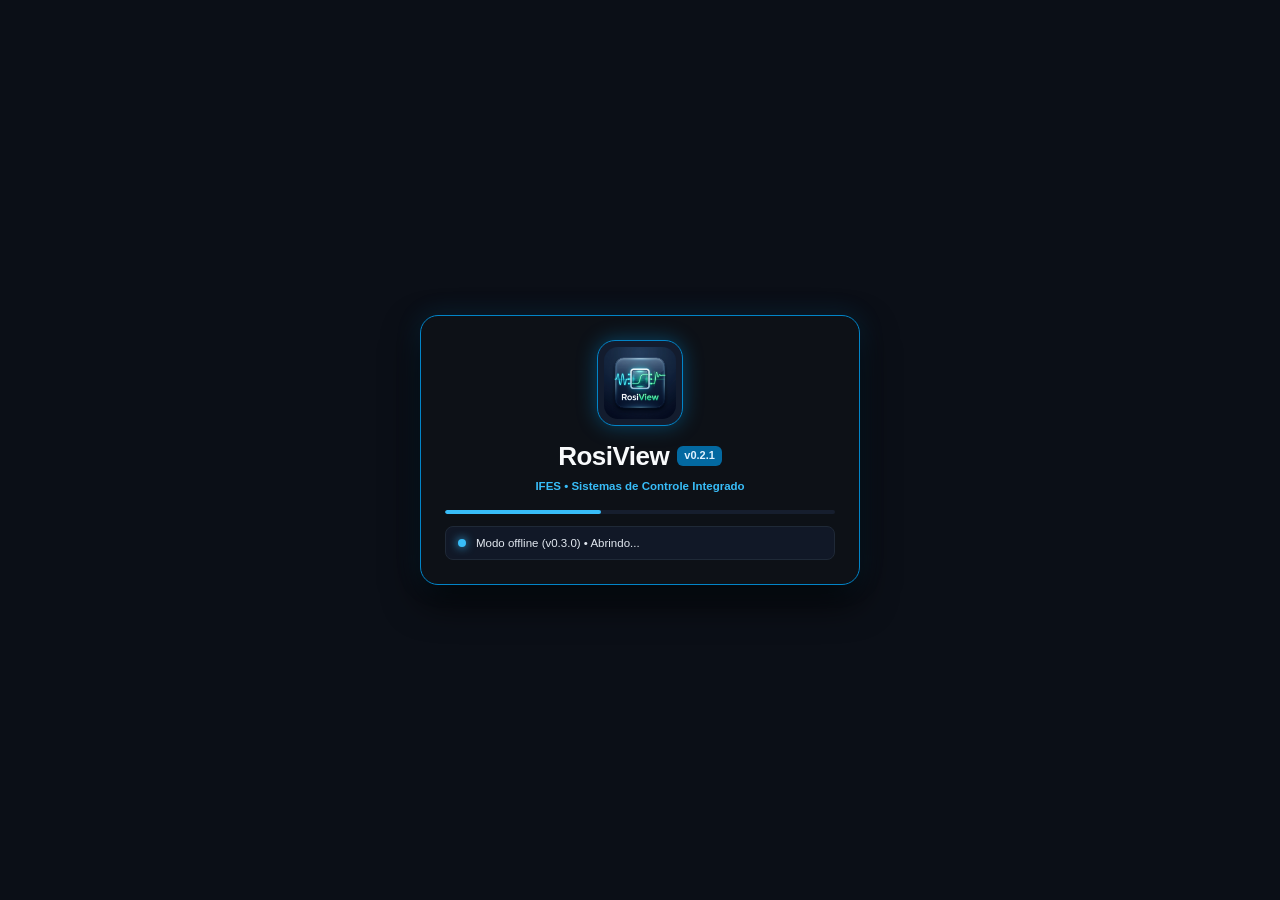
==== android/app/src/main/assets/www/index.html @ a212621f "release(v0.3.0): arquitetura multiplataforma unificada (Desktop e Android) - Adicionado suporte ofic" ====
<!DOCTYPE html>
<html lang="pt-BR">
<head>
  <meta charset="UTF-8">
  <meta name="viewport" content="width=device-width, initial-scale=1.0, maximum-scale=1.0, user-scalable=no">
  <title>RosiView — Automação, Controle & Instrumentação Virtual</title>
  <meta name="description" content="Ambiente web de instrumentação virtual e programação por fluxo de dados estilo LabVIEW para sistemas de controle e mecatrônica.">
  <meta name="theme-color" content="#1e222b">

  <!-- Ícone e PWA Manifest -->
  <link rel="icon" type="image/png" href="assets/favicon.png">
  <link rel="shortcut icon" href="assets/rosiview_icon.ico">
  <link rel="manifest" href="manifest.json">

  <!-- Estilos CSS -->
  <link rel="stylesheet" href="css/main.css">
  <link rel="stylesheet" href="css/front_panel.css">
  <link rel="stylesheet" href="css/block_diagram.css">
  <link rel="stylesheet" href="css/components.css">
</head>
<body>

  <div id="app-container">
    
    <!-- Top Header & Toolbar -->
    <header id="app-header">
      <!-- Seção Brand / Logo -->
      <div class="brand-section">
        <img src="assets/rosiview_icon.png" class="brand-logo" alt="RosiView Logo">
        <div class="brand-text">
          <span class="brand-title">RosiView</span>
          <span class="brand-subtitle">IFES Mecatrônica</span>
        </div>
      </div>

      <!-- Seção Toolbar de Controle da Execução & Projeto -->
      <div class="toolbar-section" id="toolbar-actions">
        <button class="tool-btn btn-run" id="btn-run" title="Executar uma iteração (Single Step)">
          <span>▶</span>
          <span class="btn-text">Run</span>
        </button>

        <button class="tool-btn" id="btn-cont-run" title="Execução contínua (While Loop)">
          <span>🔁</span>
          <span class="btn-text">Cont. Run</span>
        </button>

        <button class="tool-btn btn-stop" id="btn-stop" title="Parar Execução">
          <span>⏹</span>
          <span class="btn-text">Stop</span>
        </button>

        <button class="tool-btn btn-highlight" id="btn-highlight" title="Destacar fluxo de dados e execução passo-a-passo">
          <span>💡</span>
          <span class="btn-text">Highlight</span>
        </button>

        <div class="divider-vertical"></div>

        <button class="tool-btn" id="btn-palette" title="Abrir paleta de nós e instrumentos">
          <span>🧰</span>
          <span class="btn-text">Paleta</span>
        </button>

        <div class="divider-vertical divider-project"></div>

        <!-- Ferramentas de Projeto (Apenas ícones com tooltip) -->
        <button class="tool-btn" id="btn-new" title="Iniciar Novo Projeto">
          <span>📄</span>
        </button>

        <button class="tool-btn" id="btn-save" title="Salvar Projeto (.rosi)">
          <span>💾</span>
        </button>

        <button class="tool-btn" id="btn-load" title="Abrir Projeto (.rosi)">
          <span>📁</span>
        </button>
        <input type="file" id="file-input" accept=".rosi,.json" style="display: none;">

        <button class="tool-btn" id="btn-clear" title="Limpar tudo">
          <span>🗑</span>
        </button>

        <button class="tool-btn" id="btn-help" title="Ajuda">
          <span>?</span>
        </button>
      </div>

      <!-- Seção Botão de Hardware & Abas de Visualização -->
      <div class="toolbar-section" id="toolbar-right-section">
        <!-- Botão de Hardware com Menu Dropdown Flutuante -->
        <div class="hardware-btn-wrapper" style="position: relative;">
          <button class="tool-btn" id="btn-hardware" title="Configurar Modo de Hardware e Aquisição">
            <span>🔌</span>
            <span>Hardware</span>
          </button>

          <div class="hardware-dropdown-menu" id="hardware-dropdown-menu" style="display: none;">
            <div class="hw-dropdown-header">Selecionar Modo de Hardware</div>
            <button class="hw-dropdown-item active" data-value="virtual">
              <span class="hw-item-icon">🌱</span>
              <div class="hw-item-info">
                <strong>Planta Virtual (Simulador)</strong>
                <small>Simulação de nível e temperatura integrada</small>
              </div>
            </button>
            <button class="hw-dropdown-item" data-value="websocket">
              <span class="hw-item-icon">⚡</span>
              <div class="hw-item-info">
                <strong>NI USB-6009 (Bridge WebSocket)</strong>
                <small>Conexão local via bridge Python</small>
              </div>
            </button>
            <button class="hw-dropdown-item" data-value="webusb">
              <span class="hw-item-icon">🔌</span>
              <div class="hw-item-info">
                <strong>NI USB-6009 (WebUSB Direto)</strong>
                <small>Comunicação direta USB pelo navegador</small>
              </div>
            </button>
          </div>
        </div>

        <div class="divider-vertical"></div>

        <!-- Abas de Visualização -->
        <div class="view-tabs">
          <div class="view-tab" data-view="front">Painel Frontal</div>
          <div class="view-tab" data-view="diagram">Diagrama de Blocos</div>
          <div class="view-tab active" data-view="split">Visualização Dividida</div>
        </div>

        <div class="divider-vertical"></div>

        <!-- Botão para Recolher Barra de Ferramentas (Modo Tela Cheia) -->
        <button class="tool-btn btn-collapse-toolbar" id="btn-collapse-toolbar" title="Recolher Barra de Ferramentas (Modo Imersivo)" aria-label="Recolher Barra">
          <span>▲</span>
        </button>
      </div>
    </header>

    <!-- Botão flutuante para restaurar a barra quando recolhida -->
    <button id="btn-expand-toolbar-floating" class="btn-floating-toolbar" title="Expandir Barra de Ferramentas" aria-label="Expandir Barra">
      <span>▼ Menu</span>
    </button>

    <!-- Workspace Principal -->
    <main id="workspace-area">
      
      <!-- Modo Painel Frontal Completo -->
      <div class="workspace-view" id="workspace-front"></div>

      <!-- Modo Diagrama de Blocos Completo -->
      <div class="workspace-view" id="workspace-diagram"></div>

      <!-- Modo Dividido (Split Screen - Painel Frontal + Diagrama) -->
      <div class="workspace-view active" id="workspace-split">
        <div class="split-pane">
          <div class="split-header">
            <span>PAINEL FRONTAL (IHM / Instrumentos)</span>
          </div>
          <div class="split-content" id="split-front-panel"></div>
        </div>

        <div class="split-pane">
          <div class="split-header">
            <span>DIAGRAMA DE BLOCOS (Fluxo de Dados / Lógica)</span>
          </div>
          <div class="split-content" id="split-diagram"></div>
        </div>
      </div>

    </main>

    <!-- Containers de Renderização Compartilhados -->
    <div id="front-panel-container" style="width: 100%; height: 100%;"></div>
    <div id="diagram-container" style="width: 100%; height: 100%;"></div>

    <!-- Status Bar Inferior -->
    <footer id="app-statusbar">
      <div class="status-group">
        <div class="status-item">
          <div class="status-dot" id="status-run-dot"></div>
          <span id="status-run-text">Parado (Idle)</span>
        </div>
        <div class="status-item">
          <span id="status-iteration">Loop [i]: 0</span>
        </div>
      </div>

      <div class="status-group">
        <div class="status-item update-badge-btn" id="status-update-badge" style="display: none;" title="Clique para ver os detalhes da atualização">
          <span class="update-pulse-icon">🚀</span>
          <span id="status-update-text">Atualização Disponível!</span>
        </div>
        <!-- Hardware em uso mostrado antes da versão do app -->
        <div class="status-item" id="status-hw-item">
          <div class="status-dot connected" id="status-hw-dot"></div>
          <span id="status-hw-text">Hardware: Planta Virtual (Simulador)</span>
        </div>
        <div class="status-item">
          <span id="status-app-version">RosiView v0.2.1 — IFES</span>
        </div>
      </div>
    </footer>

    <!-- Modal de Confirmação: Novo Projeto -->
    <div class="modal-overlay" id="new-project-modal" style="display: none;">
      <div class="modal-box confirm-dialog">
        <div class="modal-header">
          <span>Novo Projeto</span>
          <button class="palette-close-btn" id="btn-modal-close" title="Fechar">✕</button>
        </div>
        <div class="modal-body" style="padding: 24px; text-align: center;">
          <div style="font-size: 40px; margin-bottom: 12px;">💾</div>
          <h3 style="margin-bottom: 8px; font-size: 16px; color: #f1f5f9; font-weight: 700;">Deseja salvar o projeto atual?</h3>
          <p style="color: #94a3b8; font-size: 13px; line-height: 1.5;">
            Há elementos no seu projeto atual. Se você iniciar um novo sem salvar, todas as alterações não salvas serão descartadas.
          </p>
        </div>
        <div class="modal-footer confirm-footer">
          <button class="modal-btn btn-save-action" id="btn-confirm-save">
            <span>💾</span>
            <span>Salvar e Criar Novo</span>
          </button>
          <button class="modal-btn btn-discard-action" id="btn-confirm-discard">
            <span>🗑️</span>
            <span>Descartar</span>
          </button>
          <button class="modal-btn btn-cancel-action" id="btn-confirm-cancel">
            <span>✕</span>
            <span>Cancelar</span>
          </button>
        </div>
      </div>
    </div>

    <!-- Modal de Notificação: Atualização Disponível -->
    <div class="modal-overlay" id="update-modal" style="display: none;">
      <div class="modal-box update-dialog">
        <div class="modal-header">
          <span>🚀 Atualização do RosiView Disponível</span>
          <button class="palette-close-btn" id="btn-update-close" title="Fechar">✕</button>
        </div>
        <div class="modal-body" style="padding: 24px;">
          <div class="update-version-header">
            <div class="version-tag current-ver">
              <span class="tag-label">Versão Atual:</span>
              <strong id="update-current-ver">v0.0</strong>
            </div>
            <div class="version-arrow">➜</div>
            <div class="version-tag new-ver">
              <span class="tag-label">Nova Versão:</span>
              <strong id="update-new-ver">v0.1</strong>
            </div>
          </div>
          
          <div class="update-notes-container">
            <h4 style="font-size: 13px; color: #94a3b8; margin-bottom: 8px; text-transform: uppercase; letter-spacing: 0.5px;">O que há de novo:</h4>
            <div class="update-notes-content" id="update-notes-text">
              Carregando notas da versão...
            </div>
          </div>

          <div class="update-options-box">
            <div class="update-option-card">
              <div class="option-icon">📦</div>
              <div class="option-info">
                <strong>Baixar Pacote ZIP Completo</strong>
                <p>Baixe a versão atualizada diretamente do repositório no GitHub.</p>
              </div>
              <button class="modal-btn btn-update-download" id="btn-update-download">Baixar .ZIP</button>
            </div>

            <div class="update-option-card">
              <div class="option-icon">⚡</div>
              <div class="option-info">
                <strong>Atualização em 1 Clique (Windows)</strong>
                <p>Execute o arquivo <code>ATUALIZAR_ROSIVIEW.bat</code> na pasta raiz para atualizar automaticamente.</p>
              </div>
              <button class="modal-btn btn-update-gh" id="btn-update-github">Ver no GitHub</button>
            </div>
          </div>
        </div>
        <div class="modal-footer" style="display: flex; justify-content: flex-end;">
          <button class="modal-btn btn-cancel-action" id="btn-update-dismiss">Lembrar Mais Tarde</button>
        </div>
      </div>
    </div>

    <!-- Splash Screen Mobile & Verificador de Atualização -->
    <div class="mobile-splash-overlay" id="mobile-splash-overlay" style="display: none;">
      <div class="mobile-splash-card">
        <div class="mobile-splash-logo-border">
          <img src="assets/rosiview_icon.png" alt="RosiView Logo" class="mobile-splash-logo">
        </div>
        <div class="mobile-splash-title-row">
          <span class="mobile-splash-title">RosiView</span>
          <span class="mobile-splash-badge">v0.2.1</span>
        </div>
        <div class="mobile-splash-subtitle">IFES • Sistemas de Controle Integrado</div>
        
        <div class="mobile-splash-progressbar">
          <div class="mobile-splash-progress-fill"></div>
        </div>

        <div class="mobile-splash-status-box">
          <div class="mobile-splash-dot" id="mobile-splash-dot"></div>
          <span id="mobile-splash-status-text">Iniciando RosiView...</span>
        </div>
      </div>
    </div>

  </div>

  <!-- Ponto de Entrada da Aplicação (Bundle Autônomo com suporte a file:///) -->
  <script src="js/rosiview_bundle.js"></script>

</body>
</html>
---- android/app/src/main/assets/www/css/main.css ----
/* ==========================================================================
   RosiView — Main Design System & Layout Stylesheet
   Estilo LabVIEW Moderno / Industrial com Alta Precisão Visual
   ========================================================================== */

:root {
  /* Color Palette */
  --bg-app: #1e222b;
  --bg-panel: #282c37;
  --bg-panel-light: #323846;
  --bg-front-panel: #d6d9df;
  --bg-front-panel-grid: #c5c8cf;
  --bg-diagram: #ffffff;
  --bg-diagram-grid: #e2e8f0;
  
  --border-color: #454c5e;
  --border-light: #606980;
  --border-panel: #b0b4be;
  
  --text-primary: #f0f4f8;
  --text-secondary: #9ba3b4;
  --text-dark: #1e293b;
  --text-muted: #64748b;

  /* Accent Colors */
  --accent-primary: #007acc;
  --accent-hover: #0098ff;
  --accent-active: #005a9e;
  
  /* Status Colors */
  --color-success: #10b981;
  --color-warning: #f59e0b;
  --color-danger: #ef4444;
  --color-info: #06b6d4;

  /* LabVIEW Wire & Data Type Colors */
  --wire-double: #ea580c;       /* Laranja para Números Float / DBL */
  --wire-integer: #0284c7;      /* Azul para Inteiros I32 */
  --wire-boolean: #16a34a;      /* Verde para Booleanos T/F */
  --wire-string: #db2777;       /* Rosa/Magenta para Strings */
  --wire-array: #ca8a04;        /* Amarelo escuro / Marrom para Arrays */
  --wire-cluster: #8b5cf6;      /* Roxo para Clusters / Bundles */
  --wire-error: #dc2626;        /* Vermelho para Clusters de Erro */

  /* Shadows & Elevation */
  --shadow-sm: 0 1px 2px 0 rgba(0, 0, 0, 0.2);
  --shadow-md: 0 4px 6px -1px rgba(0, 0, 0, 0.3);
  --shadow-lg: 0 10px 15px -3px rgba(0, 0, 0, 0.4);
  --shadow-inset: inset 0 2px 4px 0 rgba(0, 0, 0, 0.2);

  /* Typography */
  --font-family: -apple-system, BlinkMacSystemFont, "Segoe UI", Roboto, Helvetica, Arial, sans-serif;
  --font-mono: "Cascadia Code", "Fira Code", "Consolas", monospace;
}

* {
  box-sizing: border-box;
  margin: 0;
  padding: 0;
  user-select: none;
  -webkit-user-select: none;
}

body, html {
  width: 100%;
  height: 100%;
  overflow: hidden;
  font-family: var(--font-family);
  background-color: var(--bg-app);
  color: var(--text-primary);
  font-size: 13px;
  line-height: 1.4;
}

/* ==========================================================================
   App Layout
   ========================================================================== */
#app-container {
  display: flex;
  flex-direction: column;
  width: 100vw;
  height: 100vh;
}

/* Header & Menu Bar */
#app-header {
  display: flex;
  align-items: center;
  justify-content: space-between;
  height: 52px;
  background: linear-gradient(180deg, #2c3240 0%, #1e222b 100%);
  border-bottom: 1px solid #14171f;
  padding: 6px 14px 4px 14px;
  z-index: 100;
  box-shadow: 0 2px 5px rgba(0, 0, 0, 0.3);
  position: relative;
  box-sizing: border-box;
}

.brand-section {
  display: flex;
  align-items: center;
  gap: 10px;
  flex-shrink: 0;
  margin-top: 2px;
}

.brand-logo {
  display: flex;
  align-items: center;
  justify-content: center;
  width: 32px;
  height: 32px;
  border-radius: 7px;
  object-fit: cover;
  border: 1.5px solid rgba(56, 189, 248, 0.45);
  box-shadow: 0 2px 5px rgba(0, 0, 0, 0.3);
  flex-shrink: 0;
}

.brand-text {
  display: flex;
  flex-direction: column;
  justify-content: center;
  white-space: nowrap;
}

.brand-title {
  font-weight: 800;
  font-size: 15.5px;
  letter-spacing: 0.5px;
  color: #f8fafc;
  line-height: 1.1;
  white-space: nowrap;
}

.brand-subtitle {
  display: inline-block;
  font-size: 10px;
  font-weight: 600;
  color: #38bdf8;
  background: rgba(56, 189, 248, 0.12);
  padding: 1.5px 6px;
  margin-top: 2px;
  border-radius: 4px;
  border: 1px solid rgba(56, 189, 248, 0.25);
  white-space: nowrap;
  letter-spacing: 0.3px;
  align-self: flex-start;
}

/* Toolbar Control Center */
.toolbar-section {
  display: flex;
  align-items: center;
  gap: 6px;
}

.toolbar-project-group {
  display: flex;
  align-items: center;
  gap: 6px;
}

.tool-btn {
  display: inline-flex;
  align-items: center;
  gap: 5px;
  height: 28px;
  padding: 0 10px;
  border-radius: 4px;
  font-size: 12px;
  font-weight: 600;
  cursor: pointer;
  border: 1px solid #4a5266;
  background: linear-gradient(180deg, #3a4153 0%, #2b3140 100%);
  color: #e2e8f0;
  transition: all 0.15s ease;
  box-shadow: 0 1px 2px rgba(0, 0, 0, 0.2);
}

.tool-btn:hover {
  background: linear-gradient(180deg, #485269 0%, #343c4e 100%);
  border-color: #636e8a;
  color: #ffffff;
}

.tool-btn:active {
  background: #202430;
  box-shadow: inset 0 1px 2px rgba(0,0,0,0.4);
  transform: translateY(1px);
}

.tool-btn.btn-run {
  background: linear-gradient(180deg, #10b981 0%, #059669 100%);
  border-color: #047857;
  color: #ffffff;
}
.tool-btn.btn-run:hover {
  background: linear-gradient(180deg, #34d399 0%, #10b981 100%);
}

.tool-btn.btn-stop {
  background: linear-gradient(180deg, #ef4444 0%, #dc2626 100%);
  border-color: #b91c1c;
  color: #ffffff;
}
.tool-btn.btn-stop:hover {
  background: linear-gradient(180deg, #f87171 0%, #ef4444 100%);
}

.tool-btn.btn-highlight.active {
  background: linear-gradient(180deg, #f59e0b 0%, #d97706 100%);
  border-color: #b45309;
  color: #ffffff;
  box-shadow: 0 0 8px rgba(245, 158, 11, 0.6);
}

.tool-btn.btn-active {
  border-color: #007acc;
  box-shadow: 0 0 6px rgba(0, 122, 204, 0.5);
}

#btn-help span {
  font-weight: 700;
  font-size: 15px;
  color: #38bdf8;
  display: inline-block;
  min-width: 12px;
  text-align: center;
}

#btn-help:hover {
  border-color: #0284c7;
  background: linear-gradient(180deg, #1e3a5f 0%, #152844 100%);
}

#btn-help:hover span {
  color: #ffffff;
}


.divider-vertical {
  width: 1px;
  height: 20px;
  background-color: #3b4254;
  margin: 0 4px;
}

/* View Mode Switcher (Abas: Painel Frontal, Diagrama, Split) */
.view-tabs {
  display: flex;
  background: #191c24;
  border-radius: 6px;
  padding: 2px;
  border: 1px solid #2e3444;
}

.view-tab {
  padding: 4px 12px;
  font-size: 11px;
  font-weight: 600;
  cursor: pointer;
  border-radius: 4px;
  color: #94a3b8;
  transition: all 0.15s ease;
}

.view-tab:hover {
  color: #f1f5f9;
}

.view-tab.active {
  background: #007acc;
  color: #ffffff;
  box-shadow: 0 1px 3px rgba(0, 0, 0, 0.3);
}

/* Hardware Mode Selector */
.mode-selector {
  display: flex;
  align-items: center;
  gap: 6px;
  background: #191c24;
  padding: 3px 8px;
  border-radius: 5px;
  border: 1px solid #2f3647;
}

.mode-label {
  font-size: 10px;
  color: #94a3b8;
  text-transform: uppercase;
  font-weight: 700;
}

.mode-select {
  background: #2b3140;
  color: #38bdf8;
  border: 1px solid #475569;
  border-radius: 4px;
  font-size: 11px;
  font-weight: 600;
  padding: 2px 6px;
  outline: none;
  cursor: pointer;
}

/* Workspaces Area */
#workspace-area {
  display: flex;
  flex: 1;
  width: 100%;
  height: calc(100vh - 46px - 26px);
  overflow: hidden;
  position: relative;
}

/* Workspace Views */
.workspace-view {
  display: none;
  width: 100%;
  height: 100%;
  position: relative;
  overflow: hidden;
}

.workspace-view.active {
  display: flex;
}

/* Split View Configuration */
#workspace-split {
  flex-direction: row;
}

.split-pane {
  flex: 1;
  height: 100%;
  position: relative;
  overflow: hidden;
  border-right: 1px solid #1e222b;
}

.split-pane:last-child {
  border-right: none;
}

.split-header {
  height: 26px;
  background: #252936;
  border-bottom: 1px solid #363d4e;
  display: flex;
  align-items: center;
  justify-content: space-between;
  padding: 0 10px;
  font-weight: 600;
  font-size: 11px;
  color: #cbd5e1;
}

.split-content {
  height: calc(100% - 26px);
  position: relative;
  overflow: auto;
}

/* Status Bar */
#app-statusbar {
  height: 26px;
  background: #181b22;
  border-top: 1px solid #232834;
  display: flex;
  align-items: center;
  justify-content: space-between;
  padding: 0 12px;
  font-size: 11px;
  color: #94a3b8;
  z-index: 90;
}

.status-group {
  display: flex;
  align-items: center;
  gap: 12px;
}

.status-item {
  display: flex;
  align-items: center;
  gap: 5px;
}

.status-dot {
  width: 8px;
  height: 8px;
  border-radius: 50%;
  background-color: var(--color-danger);
}

.status-dot.connected {
  background-color: var(--color-success);
  box-shadow: 0 0 6px rgba(16, 185, 129, 0.7);
}

.status-dot.running {
  background-color: var(--color-warning);
  box-shadow: 0 0 6px rgba(245, 158, 11, 0.7);
}

/* ==========================================================================
   Hardware Mode Dropdown Popover
   ========================================================================== */
.hardware-btn-wrapper {
  position: relative;
}

#btn-hardware {
  display: inline-flex;
  align-items: center;
  gap: 6px;
  background: linear-gradient(180deg, #333d4e 0%, #222936 100%);
  border: 1px solid #475569;
  color: #38bdf8;
  font-weight: 600;
  transition: all 0.15s ease;
}

#btn-hardware:hover {
  background: linear-gradient(180deg, #3e4b60 0%, #2b3445 100%);
  border-color: #38bdf8;
  color: #7dd3fc;
  box-shadow: 0 0 8px rgba(56, 189, 248, 0.3);
}

.hardware-dropdown-menu {
  position: absolute;
  top: calc(100% + 6px);
  right: 0;
  min-width: 290px;
  background: #181d26;
  border: 1px solid #333f52;
  border-radius: 8px;
  box-shadow: 0 10px 30px rgba(0, 0, 0, 0.65), 0 0 1px rgba(255, 255, 255, 0.1);
  padding: 6px;
  z-index: 1000;
  display: flex;
  flex-direction: column;
  gap: 4px;
  backdrop-filter: blur(12px);
  animation: hwMenuFadeIn 0.15s ease-out;
}

@keyframes hwMenuFadeIn {
  from {
    opacity: 0;
    transform: translateY(-5px);
  }
  to {
    opacity: 1;
    transform: translateY(0);
  }
}

.hw-dropdown-header {
  font-size: 10px;
  font-weight: 700;
  text-transform: uppercase;
  letter-spacing: 0.6px;
  color: #94a3b8;
  padding: 6px 10px 4px 10px;
  border-bottom: 1px solid #283141;
  margin-bottom: 2px;
}

.hw-dropdown-item {
  display: flex;
  align-items: center;
  gap: 10px;
  padding: 8px 10px;
  border-radius: 6px;
  border: 1px solid transparent;
  background: transparent;
  color: #cbd5e1;
  cursor: pointer;
  text-align: left;
  transition: all 0.15s ease;
  width: 100%;
  box-sizing: border-box;
}

.hw-dropdown-item:hover {
  background: #232c3b;
  color: #ffffff;
  border-color: #3b475c;
}

.hw-dropdown-item.active {
  background: rgba(56, 189, 248, 0.12);
  border-color: rgba(56, 189, 248, 0.4);
  color: #38bdf8;
}

.hw-item-icon {
  font-size: 18px;
  flex-shrink: 0;
}

.hw-item-info {
  display: flex;
  flex-direction: column;
  gap: 2px;
}

.hw-item-info strong {
  font-size: 12px;
  font-weight: 600;
  line-height: 1.2;
}

.hw-item-info small {
  font-size: 10px;
  color: #94a3b8;
  line-height: 1.2;
}

.hw-dropdown-item.active .hw-item-info small {
  color: #7dd3fc;
}

/* Responsividade básica para telas muito compactas */
@media (max-width: 960px) {
  #btn-palette .btn-text,
  #btn-highlight .btn-text {
    display: none;
  }
  .brand-subtitle {
    display: none !important;
  }
}

@media (max-width: 780px) {
  .view-tab[data-view="front"] { font-size: 0; }
  .view-tab[data-view="front"]::after { content: "Painel"; font-size: 11px; }
  .view-tab[data-view="diagram"] { font-size: 0; }
  .view-tab[data-view="diagram"]::after { content: "Diagrama"; font-size: 11px; }
  .view-tab[data-view="split"] { font-size: 0; }
  .view-tab[data-view="split"]::after { content: "Dividido"; font-size: 11px; }
}

/* ==========================================================================
   Barra de Ferramentas Colapsável & Botão Flutuante (Android / Mobile)
   ========================================================================== */
#app-header {
  transition: margin-top 0.25s cubic-bezier(0.4, 0, 0.2, 1), opacity 0.25s ease;
}

#app-header.collapsed {
  margin-top: -54px;
  opacity: 0;
  pointer-events: none;
}

.btn-collapse-toolbar {
  padding: 0 8px;
  color: #94a3b8;
  border-color: #4a5266;
}

.btn-collapse-toolbar:hover {
  color: #38bdf8;
  border-color: #0284c7;
}

.btn-floating-toolbar {
  position: fixed;
  top: 8px;
  right: 14px;
  z-index: 9999;
  display: none;
  align-items: center;
  gap: 6px;
  background: rgba(13, 17, 23, 0.88);
  border: 1.5px solid #0284c7;
  color: #38bdf8;
  padding: 5px 14px;
  border-radius: 20px;
  font-size: 11.5px;
  font-weight: 700;
  cursor: pointer;
  box-shadow: 0 4px 14px rgba(0, 0, 0, 0.6), 0 0 10px rgba(2, 132, 199, 0.3);
  backdrop-filter: blur(8px);
  transition: all 0.2s ease;
}

.btn-floating-toolbar:hover, .btn-floating-toolbar:active {
  background: #0284c7;
  color: #ffffff;
  transform: scale(1.04);
}

.btn-floating-toolbar.visible {
  display: flex;
}

/* ==========================================================================
   Mobile Touch & Pinch-to-Zoom
   ========================================================================== */
.diagram-canvas-container,
.front-panel-canvas {
  touch-action: none;
}

.zoom-indicator-pill {
  position: absolute;
  bottom: 12px;
  right: 14px;
  background: rgba(15, 23, 42, 0.85);
  border: 1px solid #38bdf8;
  color: #e0f2fe;
  font-size: 11px;
  font-weight: 700;
  padding: 3px 9px;
  border-radius: 12px;
  pointer-events: none;
  opacity: 0;
  transition: opacity 0.3s ease;
  z-index: 50;
}

.zoom-indicator-pill.active {
  opacity: 1;
}

/* ==========================================================================
   Mobile Splash Screen Overlay
   ========================================================================== */
.mobile-splash-overlay {
  position: fixed;
  top: 0;
  left: 0;
  width: 100vw;
  height: 100vh;
  background: #0b0f17;
  z-index: 99999;
  display: flex;
  align-items: center;
  justify-content: center;
  transition: opacity 0.5s cubic-bezier(0.4, 0, 0.2, 1);
}

.mobile-splash-card {
  width: 440px;
  max-width: 90vw;
  background: #0d1117;
  border: 1.5px solid #0284c7;
  border-radius: 18px;
  padding: 24px;
  display: flex;
  flex-direction: column;
  align-items: center;
  box-shadow: 0 16px 36px rgba(0, 0, 0, 0.8), 0 0 24px rgba(2, 132, 199, 0.2);
}

.mobile-splash-logo-border {
  width: 86px;
  height: 86px;
  border-radius: 18px;
  background: #131c2e;
  border: 1.5px solid #0284c7;
  display: flex;
  align-items: center;
  justify-content: center;
  margin-bottom: 12px;
  box-shadow: 0 0 20px rgba(2, 132, 199, 0.45);
}

.mobile-splash-logo {
  width: 72px;
  height: 72px;
  border-radius: 14px;
}

.mobile-splash-title-row {
  display: flex;
  align-items: center;
  gap: 8px;
}

.mobile-splash-title {
  font-size: 26px;
  font-weight: 700;
  color: #f8fafc;
  letter-spacing: -0.5px;
}

.mobile-splash-badge {
  background: #0369a1;
  color: #e0f2fe;
  font-size: 11px;
  font-weight: 700;
  padding: 2px 7px;
  border-radius: 6px;
}

.mobile-splash-subtitle {
  font-size: 11.5px;
  font-weight: 600;
  color: #38bdf8;
  margin: 4px 0 16px 0;
}

.mobile-splash-progressbar {
  width: 100%;
  height: 4px;
  background: #161e2e;
  border-radius: 2px;
  overflow: hidden;
  margin-bottom: 12px;
}

.mobile-splash-progress-fill {
  width: 40%;
  height: 100%;
  background: #38bdf8;
  border-radius: 2px;
  animation: splashIndeterminate 1.5s infinite linear;
}

@keyframes splashIndeterminate {
  0% { transform: translateX(-100%); }
  100% { transform: translateX(300%); }
}

.mobile-splash-status-box {
  width: 100%;
  background: #111827;
  border: 1px solid #1f2937;
  border-radius: 8px;
  padding: 8px 12px;
  display: flex;
  align-items: center;
  gap: 10px;
}

.mobile-splash-dot {
  width: 8px;
  height: 8px;
  border-radius: 50%;
  background: #38bdf8;
  box-shadow: 0 0 8px #38bdf8;
  flex-shrink: 0;
  transition: all 0.25s ease;
}

#mobile-splash-status-text {
  font-size: 11.5px;
  font-weight: 500;
  color: #e2e8f0;
  white-space: nowrap;
  overflow: hidden;
  text-overflow: ellipsis;
}

/* ==========================================================================
   Ajustes Exclusivos para Versão Android (Mobile)
   ========================================================================== */
body.is-android #dropdown-hardware,
body.is-android #btn-hardware,
body.is-android #status-hw-item {
  display: none !important;
}

body.is-android .view-tabs {
  margin-left: 8px;
  margin-right: 8px;
  flex-shrink: 0;
}

body.is-android .view-tab {
  padding: 5px 12px;
  font-size: 11.5px;
  font-weight: 600;
  white-space: nowrap;
}
---- android/app/src/main/assets/www/css/front_panel.css ----
/* ==========================================================================
   RosiView — Front Panel (Painel Frontal) Stylesheet
   Instrumentos Virtuais, Controles e Indicadores Estilo IHM Industrial
   ========================================================================== */

.front-panel-canvas {
  width: 100%;
  height: 100%;
  background-color: var(--bg-front-panel);
  background-image: 
    linear-gradient(to right, rgba(0, 0, 0, 0.05) 1px, transparent 1px),
    linear-gradient(to bottom, rgba(0, 0, 0, 0.05) 1px, transparent 1px);
  background-size: 16px 16px;
  position: relative;
  overflow: auto;
  padding: 20px;
}

/* Base Widget Container */
.fp-widget {
  position: absolute;
  background: #e9ecf2;
  border: 1px solid #b0b8c5;
  border-radius: 6px;
  box-shadow: 0 3px 6px rgba(0, 0, 0, 0.15), inset 0 1px 0 rgba(255, 255, 255, 0.7);
  padding: 10px;
  min-width: 80px;
  cursor: move;
  user-select: none;
  transition: box-shadow 0.15s ease, border-color 0.15s ease;
  z-index: 10;
}

.fp-widget:hover {
  border-color: #007acc;
  box-shadow: 0 4px 10px rgba(0, 122, 204, 0.25);
}

.fp-widget.selected {
  border: 2px solid #007acc;
  box-shadow: 0 0 0 3px rgba(0, 122, 204, 0.3);
}

.fp-widget-header {
  font-size: 11px;
  font-weight: 700;
  color: #334155;
  margin-bottom: 6px;
  text-align: center;
  border-bottom: 1px solid #cbd5e1;
  padding-bottom: 3px;
  pointer-events: none;
  letter-spacing: 0.2px;
}

.fp-widget-content {
  display: flex;
  flex-direction: column;
  align-items: center;
  justify-content: center;
  position: relative;
}

/* ==========================================================================
   1. Thermometer Widget (Termômetro da Prática 1)
   ========================================================================== */
.thermometer-wrapper {
  display: flex;
  align-items: center;
  gap: 12px;
  padding: 8px 12px;
}

.thermometer-body {
  position: relative;
  width: 26px;
  height: 190px;
  background: #f1f5f9;
  border: 2px solid #94a3b8;
  border-radius: 13px 13px 20px 20px;
  box-shadow: inset 0 2px 6px rgba(0, 0, 0, 0.2);
  display: flex;
  flex-direction: column;
  align-items: center;
  justify-content: flex-end;
  padding-bottom: 8px;
}

.thermometer-tube {
  width: 10px;
  height: 145px;
  background: #e2e8f0;
  border-radius: 5px;
  position: relative;
  overflow: hidden;
  box-shadow: inset 0 1px 3px rgba(0,0,0,0.3);
}

.thermometer-liquid {
  position: absolute;
  bottom: 0;
  left: 0;
  width: 100%;
  height: 40%;
  background: linear-gradient(90deg, #ef4444 0%, #dc2626 50%, #b91c1c 100%);
  border-radius: 0 0 5px 5px;
  transition: height 0.1s ease-out;
  box-shadow: 0 0 6px rgba(239, 68, 68, 0.5);
}

.thermometer-bulb {
  width: 22px;
  height: 22px;
  background: radial-gradient(circle at 35% 35%, #f87171, #dc2626, #991b1b);
  border-radius: 50%;
  margin-top: -6px;
  box-shadow: 0 2px 4px rgba(0, 0, 0, 0.3);
  z-index: 2;
}

.thermometer-scale {
  display: flex;
  flex-direction: column;
  justify-content: space-between;
  height: 145px;
  font-size: 10px;
  font-weight: 700;
  color: #475569;
  font-family: var(--font-mono);
  margin-bottom: 24px;
}

.scale-mark {
  display: flex;
  align-items: center;
  gap: 4px;
}

.scale-mark::before {
  content: "";
  display: inline-block;
  width: 6px;
  height: 1.5px;
  background-color: #64748b;
}

/* ==========================================================================
   2. Water Tank Widget (Tanque de Nível das Práticas 4 e 5)
   ========================================================================== */
.tank-container {
  display: flex;
  align-items: center;
  gap: 10px;
  padding: 8px;
}

.tank-vessel {
  position: relative;
  width: 110px;
  height: 200px;
  background: #f8fafc;
  border: 3px solid #64748b;
  border-top: none;
  border-radius: 0 0 8px 8px;
  overflow: hidden;
  box-shadow: inset 0 2px 8px rgba(0, 0, 0, 0.15), 0 4px 6px rgba(0, 0, 0, 0.1);
}

.tank-water {
  position: absolute;
  bottom: 0;
  left: 0;
  width: 100%;
  height: 50%;
  background: linear-gradient(180deg, rgba(56, 189, 248, 0.75) 0%, rgba(2, 132, 199, 0.88) 100%);
  border-top: 2px solid #38bdf8;
  transition: height 0.08s linear;
}

.tank-wave {
  position: absolute;
  top: -6px;
  left: 0;
  width: 200%;
  height: 8px;
  background: radial-gradient(circle, rgba(255, 255, 255, 0.6) 20%, transparent 60%);
  opacity: 0.8;
  animation: waveMotion 2s infinite linear;
}

@keyframes waveMotion {
  0% { transform: translateX(0); }
  100% { transform: translateX(-50%); }
}

.tank-pipes {
  position: absolute;
  top: 10px;
  left: -15px;
  width: 15px;
  height: 10px;
  background: #94a3b8;
  border: 2px solid #64748b;
}

.tank-scale {
  display: flex;
  flex-direction: column;
  justify-content: space-between;
  height: 190px;
  font-size: 10px;
  font-weight: 700;
  font-family: var(--font-mono);
  color: #475569;
}

/* ==========================================================================
   3. Waveform Chart & Graph (Gráfico Multi-Traço das Práticas 2, 3, 4, 5)
   ========================================================================== */
.chart-container {
  width: 440px;
  height: 250px;
  background: #0f172a;
  border: 2px solid #334155;
  border-radius: 6px;
  position: relative;
  display: flex;
  flex-direction: column;
  box-shadow: inset 0 2px 8px rgba(0, 0, 0, 0.6);
  padding: 4px;
}

.chart-header-bar {
  display: flex;
  align-items: center;
  justify-content: space-between;
  padding: 2px 8px;
  background: #1e293b;
  border-radius: 4px 4px 0 0;
}

.chart-legend {
  display: flex;
  align-items: center;
  gap: 8px;
  font-size: 10px;
  font-weight: 600;
}

.legend-item {
  display: flex;
  align-items: center;
  gap: 4px;
  color: #cbd5e1;
}

.legend-color {
  width: 10px;
  height: 3px;
  border-radius: 1px;
}

.chart-canvas-area {
  flex: 1;
  position: relative;
  width: 100%;
  height: 100%;
}

.chart-canvas {
  width: 100%;
  height: 100%;
  display: block;
}

/* ==========================================================================
   4. Sliders, Gauges & Switches
   ========================================================================== */
/* Slider Widget */
.slider-container {
  display: flex;
  flex-direction: column;
  align-items: center;
  gap: 8px;
  padding: 6px;
}

.slider-vertical-box {
  display: flex;
  align-items: center;
  gap: 8px;
  height: 160px;
}

.slider-input-v {
  writing-mode: bt-lr; /* IE */
  -webkit-appearance: slider-vertical;
  width: 20px;
  height: 150px;
  cursor: pointer;
}

.slider-input-h {
  width: 150px;
  height: 18px;
  cursor: pointer;
}

/* Toggle Switch (Interruptor Vertical) */
.toggle-switch-box {
  display: flex;
  flex-direction: column;
  align-items: center;
  gap: 6px;
  padding: 8px;
}

.toggle-switch {
  position: relative;
  width: 36px;
  height: 64px;
  background: #334155;
  border-radius: 18px;
  cursor: pointer;
  box-shadow: inset 0 2px 4px rgba(0, 0, 0, 0.4), 0 2px 4px rgba(0, 0, 0, 0.2);
  border: 2px solid #64748b;
  transition: all 0.2s ease;
}

.toggle-handle {
  position: absolute;
  left: 3px;
  bottom: 4px;
  width: 26px;
  height: 26px;
  background: linear-gradient(180deg, #ffffff 0%, #cbd5e1 100%);
  border-radius: 50%;
  box-shadow: 0 2px 4px rgba(0, 0, 0, 0.3);
  transition: transform 0.2s cubic-bezier(0.4, 0, 0.2, 1);
}

.toggle-switch.active {
  background: #0284c7;
  border-color: #38bdf8;
}

.toggle-switch.active .toggle-handle {
  transform: translateY(-28px);
}

/* LED Indicator */
.led-indicator {
  width: 24px;
  height: 24px;
  border-radius: 50%;
  background: radial-gradient(circle at 35% 35%, #64748b, #334155);
  border: 2px solid #475569;
  box-shadow: inset 0 1px 3px rgba(0, 0, 0, 0.5), 0 1px 2px rgba(0, 0, 0, 0.2);
  transition: all 0.15s ease;
}

.led-indicator.on-green {
  background: radial-gradient(circle at 35% 35%, #86efac, #22c55e, #15803d);
  border-color: #4ade80;
  box-shadow: 0 0 12px #22c55e, inset 0 1px 2px rgba(255, 255, 255, 0.8);
}

.led-indicator.on-red {
  background: radial-gradient(circle at 35% 35%, #fca5a5, #ef4444, #b91c1c);
  border-color: #f87171;
  box-shadow: 0 0 12px #ef4444, inset 0 1px 2px rgba(255, 255, 255, 0.8);
}

/* Digital Numeric Display / Control */
.numeric-box {
  display: flex;
  align-items: center;
  background: #ffffff;
  border: 1.5px solid #64748b;
  border-radius: 4px;
  overflow: hidden;
  box-shadow: inset 0 1px 2px rgba(0, 0, 0, 0.15);
}

.numeric-input {
  width: 72px;
  height: 24px;
  border: none;
  outline: none;
  font-family: var(--font-mono);
  font-size: 13px;
  font-weight: 700;
  color: #0f172a;
  text-align: right;
  padding: 0 6px;
  background: transparent;
}

.numeric-indicator-val {
  min-width: 64px;
  height: 24px;
  display: flex;
  align-items: center;
  justify-content: flex-end;
  padding: 0 6px;
  font-family: var(--font-mono);
  font-weight: 700;
  font-size: 13px;
  color: #0f172a;
  background: #f1f5f9;
}

/* ==========================================================================
   4. Knob Widget (Botão Giratório Analógico)
   ========================================================================== */
.knob-container {
  display: flex;
  flex-direction: column;
  align-items: center;
  gap: 4px;
  padding: 4px 6px;
}

.knob-dial-wrapper {
  position: relative;
  width: 78px;
  height: 78px;
  cursor: grab;
  user-select: none;
}

.knob-dial-wrapper:active {
  cursor: grabbing;
}

.knob-dial-svg {
  width: 100%;
  height: 100%;
  display: block;
}

.knob-scale-labels {
  display: flex;
  justify-content: space-between;
  width: 74px;
  font-size: 9px;
  font-weight: 700;
  color: #64748b;
  font-family: var(--font-mono);
  margin-top: -6px;
}

.knob-bottom {
  display: flex;
  align-items: center;
  gap: 4px;
  margin-top: 2px;
}

.knob-input {
  width: 60px;
  height: 22px;
  border: 1px solid #cbd5e1;
  border-radius: 4px;
  background: #ffffff;
  font-family: var(--font-mono);
  font-size: 12px;
  font-weight: 700;
  text-align: right;
  padding: 0 4px;
  color: #0f172a;
  outline: none;
}

.knob-input:focus {
  border-color: #007acc;
  box-shadow: 0 0 0 2px rgba(0, 122, 204, 0.2);
}

.knob-unit {
  font-size: 10px;
  font-weight: 700;
  color: #64748b;
  font-family: var(--font-mono);
}

/* ==========================================================================
   5. Gauge Widget (Mostrador Radial / Tacômetro)
   ========================================================================== */
.gauge-container {
  display: flex;
  flex-direction: column;
  align-items: center;
  padding: 4px 6px 8px;
  background: #0f172a;
  border-radius: 6px;
  border: 1px solid #1e293b;
}

.gauge-svg {
  width: 160px;
  height: 112px;
  display: block;
}

.gauge-needle {
  display: block;
}

.gauge-lcd {
  margin-top: 4px;
  background: #090d16;
  border: 1.5px solid #334155;
  border-radius: 4px;
  padding: 2px 10px;
  display: flex;
  align-items: baseline;
  gap: 5px;
  box-shadow: inset 0 2px 4px rgba(0, 0, 0, 0.7);
}

.gauge-lcd-val {
  font-family: var(--font-mono, monospace);
  font-weight: 700;
  font-size: 15px;
  color: #38bdf8;
  letter-spacing: 0.5px;
  text-shadow: 0 0 4px rgba(56, 189, 248, 0.3);
}

.gauge-lcd-unit {
  font-family: var(--font-mono, monospace);
  font-size: 10px;
  font-weight: 600;
  color: #94a3b8;
}

/* ==========================================================================
   6. Modal de Configuração de Escala de Instrumentos
   ========================================================================== */
.widget-config-modal {
  position: fixed;
  top: 0;
  left: 0;
  width: 100vw;
  height: 100vh;
  background: rgba(15, 23, 42, 0.65);
  backdrop-filter: blur(3px);
  z-index: 2000;
  display: flex;
  align-items: center;
  justify-content: center;
}

.widget-config-box {
  background: #1e222d;
  border: 1px solid #475569;
  border-radius: 8px;
  width: 310px;
  box-shadow: 0 20px 35px rgba(0, 0, 0, 0.5);
  overflow: hidden;
  color: #f1f5f9;
}

.widget-config-header {
  display: flex;
  align-items: center;
  justify-content: space-between;
  padding: 10px 14px;
  background: #181b24;
  border-bottom: 1px solid #333a4c;
  font-size: 12px;
  font-weight: 700;
}

.widget-config-body {
  padding: 14px;
  display: flex;
  flex-direction: column;
  gap: 10px;
}

.config-field {
  display: flex;
  flex-direction: column;
  gap: 4px;
}

.config-field label {
  font-size: 11px;
  color: #94a3b8;
  font-weight: 600;
}

.config-field input {
  padding: 5px 8px;
  background: #0f172a;
  border: 1px solid #334155;
  border-radius: 4px;
  color: #f8fafc;
  font-size: 12px;
  font-family: var(--font-sans);
  outline: none;
}

.config-field input:focus {
  border-color: #007acc;
}

.widget-config-footer {
  display: flex;
  justify-content: flex-end;
  gap: 8px;
  padding: 10px 14px;
  background: #181b24;
  border-top: 1px solid #333a4c;
}

.config-btn {
  padding: 5px 12px;
  font-size: 11px;
  font-weight: 600;
  border-radius: 4px;
  cursor: pointer;
  border: none;
}

.config-btn-cancel {
  background: #334155;
  color: #cbd5e1;
}

.config-btn-save {
  background: #007acc;
  color: #ffffff;
}
---- android/app/src/main/assets/www/css/block_diagram.css ----
/* ==========================================================================
   RosiView — Block Diagram (Diagrama de Blocos) Stylesheet
   Editor de Programação Visual por Fluxo de Dados com Nós e Fios
   ========================================================================== */

.diagram-canvas-container {
  width: 100%;
  height: 100%;
  position: relative;
  background-color: var(--bg-diagram);
  background-image: 
    linear-gradient(to right, rgba(0, 0, 0, 0.04) 1px, transparent 1px),
    linear-gradient(to bottom, rgba(0, 0, 0, 0.04) 1px, transparent 1px);
  background-size: 16px 16px;
  overflow: auto;
  cursor: default;
}

.diagram-wire-layer {
  position: absolute;
  top: 0;
  left: 0;
  width: 3000px;
  height: 3000px;
  pointer-events: none;
  z-index: 5;
}

.wire-path {
  fill: none;
  stroke-width: 2.5px;
  stroke-linecap: round;
  stroke-linejoin: round;
  pointer-events: stroke;
  cursor: pointer;
  transition: stroke-width 0.1s ease;
}

.wire-path:hover {
  stroke-width: 4.5px;
  filter: drop-shadow(0 0 3px rgba(0, 122, 204, 0.8));
}

.wire-path.selected {
  stroke-dasharray: 4, 3;
  stroke-width: 3.5px;
}

/* Typed Wires */
.wire-double { stroke: var(--wire-double); }
.wire-integer { stroke: var(--wire-integer); }
.wire-boolean { stroke: var(--wire-boolean); }
.wire-array { stroke: var(--wire-array); stroke-width: 3.5px; }
.wire-cluster { stroke: var(--wire-cluster); stroke-width: 3.5px; }
.wire-error { stroke: var(--wire-error); }

/* Highlight Mode Pulse */
.wire-path.highlight-active {
  animation: dataflowPulse 1s linear infinite;
  stroke-dasharray: 8, 4;
}

@keyframes dataflowPulse {
  0% { stroke-dashoffset: 24; }
  100% { stroke-dashoffset: 0; }
}

/* ==========================================================================
   Diagram Nodes (Blocos Funcionais)
   ========================================================================== */
.diagram-node {
  position: absolute;
  background: #ffffff;
  border: 1.5px solid #475569;
  border-radius: 4px;
  box-shadow: 0 2px 5px rgba(0, 0, 0, 0.15);
  display: flex;
  flex-direction: column;
  min-width: 70px;
  cursor: move;
  user-select: none;
  z-index: 10;
  transition: border-color 0.15s ease, box-shadow 0.15s ease;
}

.diagram-node:hover {
  border-color: #007acc;
  box-shadow: 0 3px 8px rgba(0, 122, 204, 0.3);
}

.diagram-node.selected {
  border: 2px solid #007acc;
  box-shadow: 0 0 0 3px rgba(0, 122, 204, 0.35);
}

.diagram-node.executing {
  box-shadow: 0 0 10px rgba(245, 158, 11, 0.8);
  border-color: #f59e0b;
}

/* Node Header (Ícone e Título) */
.node-header {
  display: flex;
  align-items: center;
  gap: 5px;
  background: linear-gradient(180deg, #fef08a 0%, #fde047 100%);
  border-bottom: 1px solid #ca8a04;
  padding: 3px 6px;
  border-radius: 3px 3px 0 0;
  font-size: 10px;
  font-weight: 700;
  color: #713f12;
}

.node-icon {
  width: 14px;
  height: 14px;
  display: flex;
  align-items: center;
  justify-content: center;
  font-size: 10px;
}

.node-title {
  flex: 1;
  white-space: nowrap;
  overflow: hidden;
  text-overflow: ellipsis;
  cursor: text;
  padding: 1px 3px;
  border-radius: 2px;
  transition: background 0.15s ease;
}

.node-title:hover {
  background: rgba(255, 255, 255, 0.4);
}

.node-title:focus {
  background: #ffffff;
  outline: 1px solid #007acc;
  color: #0f172a;
}

/* Node Body & Terminals */
.node-body {
  display: flex;
  justify-content: space-between;
  padding: 4px 0;
  position: relative;
  min-height: 28px;
}

.terminals-col {
  display: flex;
  flex-direction: column;
  gap: 6px;
  justify-content: space-around;
}

.terminals-left {
  align-items: flex-start;
  padding-left: 2px;
}

.terminals-right {
  align-items: flex-end;
  padding-right: 2px;
}

.terminal-item {
  display: flex;
  align-items: center;
  gap: 4px;
  font-size: 9px;
  font-weight: 600;
  color: #475569;
  position: relative;
}

.terminal-item span {
  white-space: nowrap;
  cursor: text;
  padding: 1px 3px;
  border-radius: 2px;
  transition: background 0.15s ease;
}

.terminal-item span:hover {
  background: rgba(255, 255, 255, 0.4);
}

.terminal-item span:focus {
  background: #ffffff;
  outline: 1px solid #007acc;
  color: #0f172a;
}

.terminal-dot {
  width: 10px;
  height: 10px;
  border-radius: 50%;
  background: #cbd5e1;
  border: 1.5px solid #64748b;
  cursor: crosshair;
  transition: transform 0.1s ease, background-color 0.1s ease;
  z-index: 20;
}

.terminal-dot:hover {
  transform: scale(1.4);
  filter: brightness(1.2);
}

.terminal-dot.dot-double { background: var(--wire-double); border-color: #c2410c; }
.terminal-dot.dot-integer { background: var(--wire-integer); border-color: #0369a1; }
.terminal-dot.dot-boolean { background: var(--wire-boolean); border-color: #15803d; }
.terminal-dot.dot-array { background: var(--wire-array); border-color: #a16207; }
.terminal-dot.dot-cluster { background: var(--wire-cluster); border-color: #7c3aed; }

/* Node Middle Info / Constant Input */
.node-center-info {
  display: flex;
  align-items: center;
  justify-content: center;
  padding: 0 6px;
  font-family: var(--font-mono);
  font-size: 11px;
  font-weight: 700;
  color: #1e293b;
}

/* ==========================================================================
   Structures (While Loop & For Loop Frames)
   ========================================================================== */
.loop-structure-frame {
  position: absolute;
  border: 3px solid #94a3b8;
  border-radius: 4px;
  background: rgba(248, 250, 252, 0.35);
  box-shadow: inset 0 0 10px rgba(0, 0, 0, 0.05);
  z-index: 4;
}

.loop-header {
  position: absolute;
  top: 4px;
  left: 6px;
  font-size: 10px;
  font-weight: 800;
  color: #475569;
  text-transform: uppercase;
}

.loop-iteration-counter {
  position: absolute;
  bottom: 6px;
  left: 6px;
  width: 22px;
  height: 20px;
  background: #ffffff;
  border: 1.5px solid #0284c7;
  border-radius: 3px;
  display: flex;
  align-items: center;
  justify-content: center;
  font-weight: 800;
  font-size: 11px;
  color: #0284c7;
}

.loop-stop-condition {
  position: absolute;
  bottom: 6px;
  right: 6px;
  width: 22px;
  height: 20px;
  background: #ffffff;
  border: 1.5px solid #ef4444;
  border-radius: 3px;
  display: flex;
  align-items: center;
  justify-content: center;
  font-weight: 800;
  font-size: 11px;
  color: #ef4444;
}

/* ==========================================================================
   Formula Node (Bloco de Fórmula Matemática das Práticas 1, 4, 5)
   ========================================================================== */
.formula-node-box {
  min-width: 180px;
  min-height: 80px;
  background: #fdfefe;
  border: 1.5px solid #64748b;
  border-radius: 4px;
}

.formula-textarea {
  width: 100%;
  height: 60px;
  border: none;
  outline: none;
  font-family: var(--font-mono);
  font-size: 11px;
  padding: 4px 6px;
  resize: none;
  background: transparent;
  color: #0f172a;
}
---- android/app/src/main/assets/www/css/components.css ----
/* ==========================================================================
   RosiView — UI Components, Toolbars, Palettes & Modals
   ========================================================================== */

/* Floating Palette (Paleta de Funções / Controles) */
.floating-palette {
  position: fixed;
  top: 55px;
  right: 25px;
  width: 265px;
  max-height: calc(100vh - 80px);
  background: #252936;
  border: 1px solid #475569;
  border-radius: 8px;
  box-shadow: 0 12px 32px rgba(0, 0, 0, 0.55);
  z-index: 1000;
  display: flex;
  flex-direction: column;
  overflow: hidden;
}

.palette-header {
  display: flex;
  align-items: center;
  justify-content: space-between;
  padding: 9px 12px;
  background: #1e222d;
  border-bottom: 1px solid #3b4254;
  font-weight: 700;
  font-size: 12px;
  color: #e2e8f0;
  cursor: move;
  user-select: none;
}

.palette-close-btn {
  background: transparent;
  border: none;
  color: #94a3b8;
  cursor: pointer;
  font-size: 14px;
}

.palette-close-btn:hover {
  color: #ffffff;
}

.palette-search {
  padding: 8px;
  border-bottom: 1px solid #333a4c;
}

.palette-search-input {
  width: 100%;
  padding: 4px 8px;
  background: #181b24;
  border: 1px solid #3a4256;
  border-radius: 4px;
  color: #f1f5f9;
  font-size: 11px;
  outline: none;
}

.palette-search-input:focus {
  border-color: #007acc;
}

.palette-categories {
  overflow-y: auto;
  flex: 1;
  max-height: calc(100vh - 180px);
  padding: 8px;
}

.palette-categories::-webkit-scrollbar {
  width: 6px;
}

.palette-categories::-webkit-scrollbar-track {
  background: #1e222d;
}

.palette-categories::-webkit-scrollbar-thumb {
  background: #475569;
  border-radius: 3px;
}

.palette-categories::-webkit-scrollbar-thumb:hover {
  background: #64748b;
}

.palette-category {
  margin-bottom: 8px;
}

.category-title {
  font-size: 10px;
  font-weight: 800;
  text-transform: uppercase;
  color: #94a3b8;
  padding: 4px 6px;
  letter-spacing: 0.5px;
}

.category-grid {
  display: grid;
  grid-template-columns: repeat(2, 1fr);
  gap: 4px;
}

.palette-item {
  display: flex;
  align-items: center;
  gap: 6px;
  padding: 6px 8px;
  background: #2f3546;
  border: 1px solid #414a60;
  border-radius: 4px;
  font-size: 11px;
  color: #e2e8f0;
  cursor: pointer;
  transition: all 0.1s ease;
}

.palette-item:hover {
  background: #007acc;
  border-color: #38bdf8;
  color: #ffffff;
  transform: translateY(-1px);
}

.palette-item-icon {
  width: 18px;
  height: 18px;
  background: #fde047;
  color: #713f12;
  border-radius: 3px;
  display: flex;
  align-items: center;
  justify-content: center;
  font-weight: 800;
  font-size: 10px;
}

/* Modal Dialog (Exemplos, Configuração de DAQ) */
.modal-overlay {
  position: fixed;
  top: 0;
  left: 0;
  width: 100vw;
  height: 100vh;
  background: rgba(0, 0, 0, 0.65);
  backdrop-filter: blur(2px);
  display: none;
  align-items: center;
  justify-content: center;
  z-index: 1000;
}

.modal-overlay.active {
  display: flex;
}

.modal-box {
  background: #252936;
  border: 1px solid #475569;
  border-radius: 8px;
  box-shadow: 0 20px 40px rgba(0, 0, 0, 0.5);
  width: 540px;
  max-width: 90vw;
  max-height: 85vh;
  display: flex;
  flex-direction: column;
  overflow: hidden;
}

.modal-header {
  display: flex;
  align-items: center;
  justify-content: space-between;
  padding: 12px 16px;
  background: #1e222d;
  border-bottom: 1px solid #363d4e;
  font-size: 14px;
  font-weight: 700;
  color: #f1f5f9;
}

.modal-body {
  padding: 16px;
  overflow-y: auto;
  flex: 1;
  color: #cbd5e1;
  font-size: 12px;
  line-height: 1.5;
}

.modal-footer {
  display: flex;
  align-items: center;
  justify-content: flex-end;
  gap: 8px;
  padding: 12px 16px;
  background: #1e222d;
  border-top: 1px solid #363d4e;
}

.modal-btn {
  padding: 6px 14px;
  border-radius: 4px;
  font-size: 12px;
  font-weight: 600;
  cursor: pointer;
  border: 1px solid #4a5266;
  background: #333a4c;
  color: #f1f5f9;
  transition: all 0.15s ease;
}

.modal-btn:hover {
  background: #444e66;
}

.modal-btn.btn-primary {
  background: #007acc;
  border-color: #0284c7;
}

.modal-btn.btn-primary:hover {
  background: #0098ff;
}

/* Examples Card List */
.example-card {
  display: flex;
  flex-direction: column;
  background: #2f3546;
  border: 1px solid #414a60;
  border-radius: 6px;
  padding: 12px;
  margin-bottom: 10px;
  cursor: pointer;
  transition: all 0.15s ease;
}

.example-card:hover {
  border-color: #007acc;
  background: #363e52;
  transform: translateY(-2px);
  box-shadow: 0 4px 12px rgba(0, 0, 0, 0.25);
}

.example-card-title {
  font-size: 13px;
  font-weight: 700;
  color: #38bdf8;
  margin-bottom: 4px;
}

.example-card-desc {
  font-size: 11px;
  color: #94a3b8;
}

/* Confirm Dialog (Novo Projeto) */
.confirm-dialog {
  max-width: 460px;
  border: 1px solid #475569;
  box-shadow: 0 20px 40px rgba(0, 0, 0, 0.6);
  border-radius: 8px;
  overflow: hidden;
}

.confirm-footer {
  display: flex;
  align-items: center;
  justify-content: flex-end;
  gap: 8px;
  flex-wrap: wrap;
  padding: 12px 16px;
  background: #181b24;
  border-top: 1px solid #333a4c;
}

.btn-save-action {
  background: #0284c7;
  border-color: #0369a1;
  color: #ffffff;
  display: inline-flex;
  align-items: center;
  gap: 6px;
}

.btn-save-action:hover {
  background: #0ea5e9;
}

.btn-discard-action {
  background: #b91c1c;
  border-color: #991b1b;
  color: #ffffff;
  display: inline-flex;
  align-items: center;
  gap: 6px;
}

.btn-discard-action:hover {
  background: #dc2626;
}

.btn-cancel-action {
  background: #334155;
  border-color: #475569;
  color: #cbd5e1;
  display: inline-flex;
  align-items: center;
  gap: 6px;
}

.btn-cancel-action:hover {
  background: #475569;
  color: #ffffff;
}

/* ==========================================================================
   Update Checker UI (Badge e Modal de Atualização)
   ========================================================================== */
.update-badge-btn {
  display: inline-flex;
  align-items: center;
  gap: 6px;
  background: linear-gradient(135deg, rgba(16, 185, 129, 0.15), rgba(6, 182, 212, 0.15));
  border: 1px solid rgba(16, 185, 129, 0.5);
  padding: 2px 10px;
  border-radius: 12px;
  color: #34d399;
  font-weight: 600;
  font-size: 11px;
  cursor: pointer;
  transition: all 0.2s ease;
  animation: updateGlow 2.5s infinite alternate;
}

.update-badge-btn:hover {
  background: linear-gradient(135deg, rgba(16, 185, 129, 0.3), rgba(6, 182, 212, 0.3));
  border-color: #34d399;
  color: #ffffff;
  transform: translateY(-1px);
}

@keyframes updateGlow {
  0% { box-shadow: 0 0 4px rgba(16, 185, 129, 0.2); }
  100% { box-shadow: 0 0 12px rgba(16, 185, 129, 0.6); }
}

.update-pulse-icon {
  display: inline-block;
  animation: rocketBounce 1.5s infinite ease-in-out;
}

@keyframes rocketBounce {
  0%, 100% { transform: translateY(0); }
  50% { transform: translateY(-2px); }
}

/* Modal de Atualização */
.update-dialog {
  max-width: 560px;
  width: 90%;
  border: 1px solid #3b82f6;
  box-shadow: 0 24px 48px rgba(0, 0, 0, 0.7);
  border-radius: 10px;
  overflow: hidden;
}

.update-version-header {
  display: flex;
  align-items: center;
  justify-content: center;
  gap: 16px;
  margin-bottom: 18px;
  padding: 12px;
  background: #151821;
  border-radius: 8px;
  border: 1px solid #282e3f;
}

.version-tag {
  display: flex;
  flex-direction: column;
  align-items: center;
  padding: 6px 14px;
  border-radius: 6px;
}

.version-tag.current-ver {
  background: #1e293b;
  border: 1px solid #334155;
  color: #94a3b8;
}

.version-tag.new-ver {
  background: rgba(16, 185, 129, 0.15);
  border: 1px solid #10b981;
  color: #34d399;
}

.tag-label {
  font-size: 10px;
  text-transform: uppercase;
  letter-spacing: 0.5px;
  margin-bottom: 2px;
}

.version-arrow {
  color: #64748b;
  font-size: 18px;
}

.update-notes-container {
  margin-bottom: 18px;
}

.update-notes-content {
  background: #111319;
  border: 1px solid #232733;
  border-radius: 6px;
  padding: 12px;
  color: #e2e8f0;
  font-size: 12px;
  line-height: 1.6;
  max-height: 120px;
  overflow-y: auto;
}

.update-options-box {
  display: flex;
  flex-direction: column;
  gap: 10px;
}

.update-option-card {
  display: flex;
  align-items: center;
  gap: 12px;
  background: #1a1e29;
  border: 1px solid #2e3547;
  padding: 10px 14px;
  border-radius: 6px;
}

.option-icon {
  font-size: 24px;
  flex-shrink: 0;
}

.option-info {
  flex: 1;
}

.option-info strong {
  display: block;
  font-size: 13px;
  color: #f1f5f9;
  margin-bottom: 2px;
}

.option-info p {
  font-size: 11px;
  color: #94a3b8;
  margin: 0;
}

.option-info code {
  background: #0f172a;
  padding: 2px 4px;
  border-radius: 4px;
  color: #38bdf8;
}

.btn-update-download {
  background: #059669;
  border-color: #047857;
  color: #ffffff;
  font-weight: 600;
  flex-shrink: 0;
}

.btn-update-download:hover {
  background: #10b981;
}

.btn-update-gh {
  background: #334155;
  border-color: #475569;
  color: #f1f5f9;
  flex-shrink: 0;
}

.btn-update-gh:hover {
  background: #475569;
}

/* ==========================================================================
   Save Project Dialog (Salvar Como) & Toasts
   ========================================================================== */
.save-project-modal {
  position: fixed;
  top: 0;
  left: 0;
  width: 100vw;
  height: 100vh;
  background: rgba(15, 23, 42, 0.7);
  backdrop-filter: blur(4px);
  z-index: 2000;
  display: flex;
  align-items: center;
  justify-content: center;
  animation: modalFadeIn 0.15s ease-out;
}

.save-project-box {
  background: #1e222d;
  border: 1px solid #475569;
  border-radius: 8px;
  width: 380px;
  max-width: 92vw;
  box-shadow: 0 25px 50px rgba(0, 0, 0, 0.6);
  overflow: hidden;
  color: #f1f5f9;
}

.save-project-header {
  display: flex;
  align-items: center;
  justify-content: space-between;
  padding: 12px 16px;
  background: #181b24;
  border-bottom: 1px solid #333a4c;
}

.save-project-title {
  display: flex;
  align-items: center;
  gap: 8px;
  font-size: 13px;
  font-weight: 700;
  color: #f1f5f9;
}

.save-project-body {
  padding: 16px;
  display: flex;
  flex-direction: column;
  gap: 14px;
}

.save-field {
  display: flex;
  flex-direction: column;
  gap: 6px;
}

.save-field label {
  font-size: 12px;
  color: #94a3b8;
  font-weight: 600;
}

.save-input-wrapper {
  display: flex;
  align-items: center;
  background: #0f172a;
  border: 1px solid #334155;
  border-radius: 6px;
  overflow: hidden;
  transition: border-color 0.15s;
}

.save-input-wrapper:focus-within {
  border-color: #38bdf8;
  box-shadow: 0 0 0 2px rgba(56, 189, 248, 0.2);
}

.save-input-wrapper input {
  flex: 1;
  padding: 8px 12px;
  background: transparent;
  border: none;
  outline: none;
  color: #f8fafc;
  font-size: 13px;
  font-family: var(--font-sans);
}

.save-input-ext {
  padding: 8px 12px;
  background: #1e293b;
  color: #94a3b8;
  font-size: 12px;
  font-family: var(--font-mono, monospace);
  font-weight: 600;
  border-left: 1px solid #334155;
}

.save-field-hint {
  font-size: 11px;
  color: #64748b;
}

.save-field-hint code {
  color: #38bdf8;
  background: #0f172a;
  padding: 1px 4px;
  border-radius: 3px;
}

.save-summary-card {
  background: #141822;
  border: 1px solid #283042;
  border-radius: 6px;
  padding: 10px 12px;
  display: flex;
  flex-direction: column;
  gap: 4px;
}

.save-summary-title {
  font-size: 11px;
  font-weight: 700;
  color: #94a3b8;
  text-transform: uppercase;
  letter-spacing: 0.5px;
  margin-bottom: 2px;
}

.save-summary-item {
  font-size: 12px;
  color: #cbd5e1;
}

.save-summary-item strong {
  color: #f8fafc;
}

.save-info-note {
  display: flex;
  gap: 10px;
  align-items: flex-start;
  background: rgba(56, 189, 248, 0.08);
  border: 1px solid rgba(56, 189, 248, 0.25);
  border-radius: 6px;
  padding: 10px 12px;
}

.save-info-icon {
  font-size: 18px;
  flex-shrink: 0;
  margin-top: 1px;
}

.save-info-text {
  font-size: 11px;
  color: #94a3b8;
  line-height: 1.45;
}

.save-info-text strong {
  color: #e2e8f0;
}

.save-info-text em {
  color: #38bdf8;
  font-style: normal;
}

.save-project-footer {
  display: flex;
  justify-content: flex-end;
  gap: 10px;
  padding: 12px 16px;
  background: #181b24;
  border-top: 1px solid #333a4c;
}

.toast-notification {
  position: fixed;
  bottom: 35px;
  right: 25px;
  background: #1e293b;
  border: 1px solid #38bdf8;
  color: #f8fafc;
  padding: 10px 16px;
  border-radius: 6px;
  box-shadow: 0 10px 25px rgba(0, 0, 0, 0.5);
  font-size: 12px;
  font-weight: 600;
  display: flex;
  align-items: center;
  gap: 8px;
  z-index: 3000;
  animation: toastFadeIn 0.2s ease-out;
  transition: opacity 0.3s ease-out, transform 0.3s ease-out;
}

@keyframes toastFadeIn {
  from { opacity: 0; transform: translateY(10px); }
  to { opacity: 1; transform: translateY(0); }
}
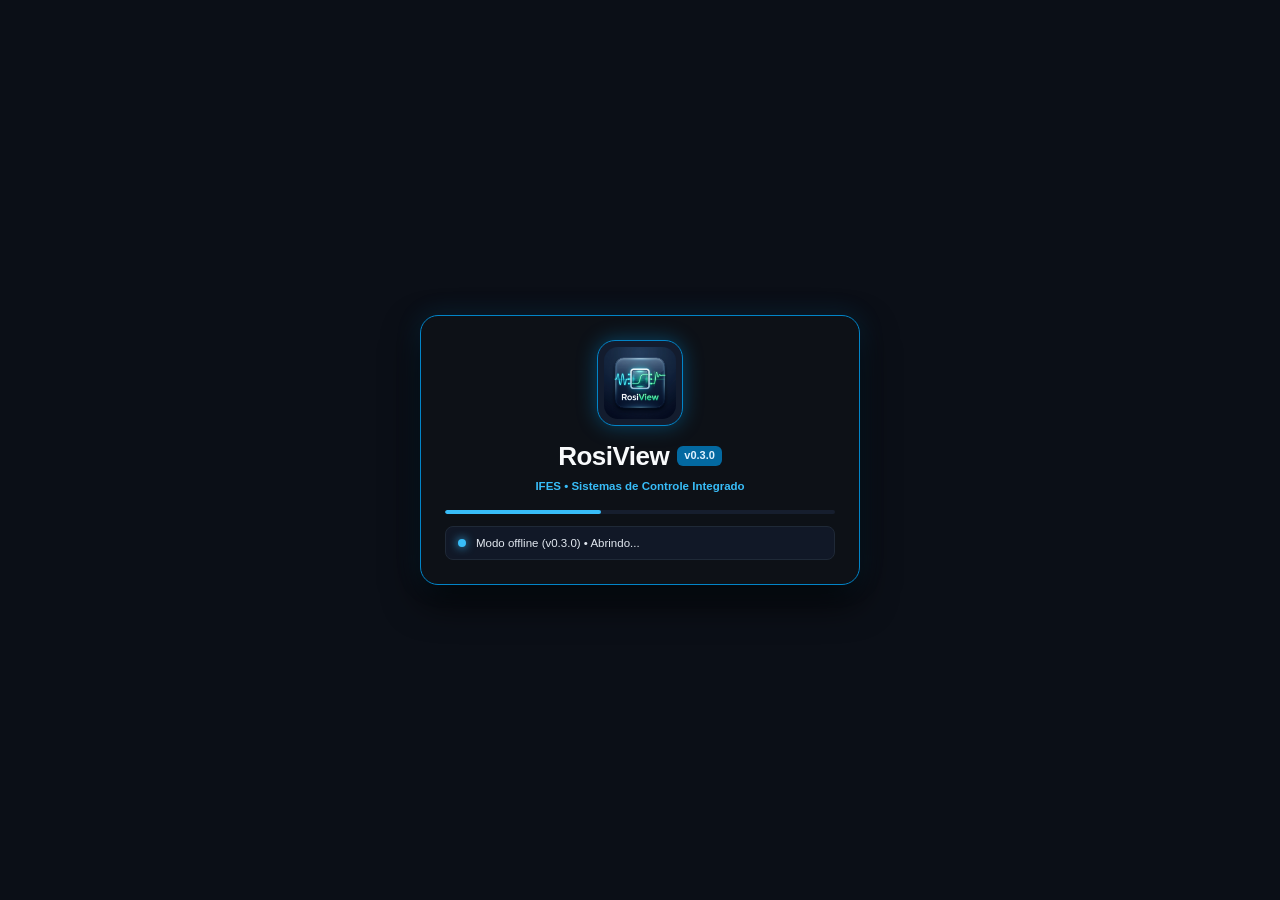
==== commit f94db447: "release(android): lancamento da versao android-v0.3.1 com correcao de abrir/salvar e splash" ====
--- a/android/app/src/main/assets/www/index.html
+++ b/android/app/src/main/assets/www/index.html
@@ -200,7 +200,7 @@
           <span id="status-hw-text">Hardware: Planta Virtual (Simulador)</span>
         </div>
         <div class="status-item">
-          <span id="status-app-version">RosiView v0.2.1 — IFES</span>
+          <span id="status-app-version">RosiView v0.3.0 — IFES</span>
         </div>
       </div>
     </footer>
@@ -297,7 +297,7 @@
         </div>
         <div class="mobile-splash-title-row">
           <span class="mobile-splash-title">RosiView</span>
-          <span class="mobile-splash-badge">v0.2.1</span>
+          <span class="mobile-splash-badge">v0.3.0</span>
         </div>
         <div class="mobile-splash-subtitle">IFES • Sistemas de Controle Integrado</div>
         
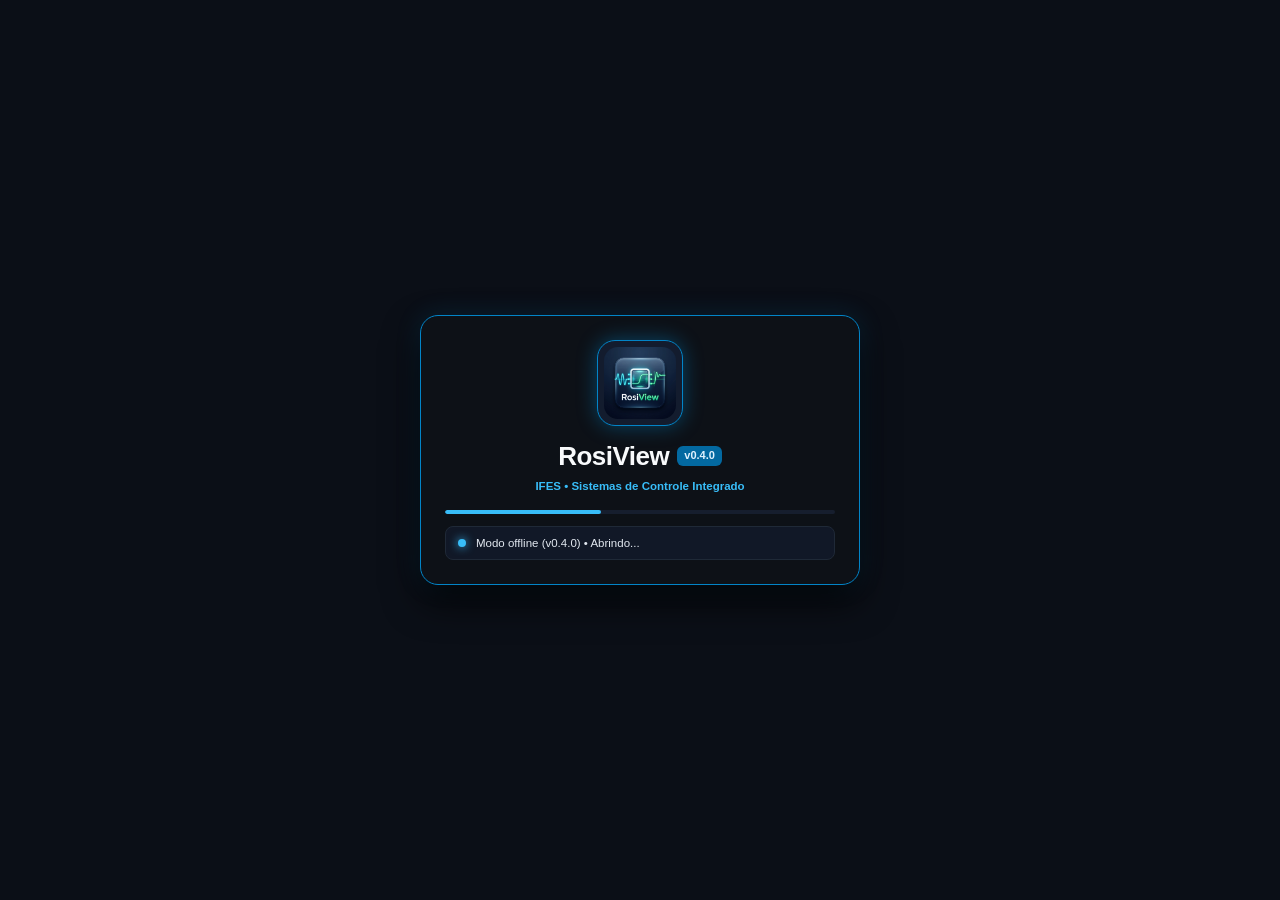
==== commit d71c8769: "release(v0.4.0): configuracao universal, menu de contexto no painel frontal e correcoes android - Ad" ====
--- a/android/app/src/main/assets/www/index.html
+++ b/android/app/src/main/assets/www/index.html
@@ -297,7 +297,7 @@
         </div>
         <div class="mobile-splash-title-row">
           <span class="mobile-splash-title">RosiView</span>
-          <span class="mobile-splash-badge">v0.3.0</span>
+          <span class="mobile-splash-badge">v0.4.0</span>
         </div>
         <div class="mobile-splash-subtitle">IFES • Sistemas de Controle Integrado</div>
         
--- a/android/app/src/main/assets/www/css/front_panel.css
+++ b/android/app/src/main/assets/www/css/front_panel.css
@@ -634,3 +634,79 @@
   background: #007acc;
   color: #ffffff;
 }
+
+/* ==========================================================================
+   7. Menu de Contexto Flutuante do Painel Frontal (Right-Click & Long-Press)
+   ========================================================================== */
+.fp-context-menu {
+  position: fixed;
+  background: #1e222d;
+  border: 1px solid #334155;
+  border-radius: 8px;
+  box-shadow: 0 10px 25px rgba(0, 0, 0, 0.5), 0 0 0 1px rgba(255, 255, 255, 0.05);
+  padding: 6px;
+  min-width: 170px;
+  z-index: 3000;
+  display: flex;
+  flex-direction: column;
+  gap: 2px;
+  animation: contextMenuFadeIn 0.12s ease-out;
+}
+
+@keyframes contextMenuFadeIn {
+  from { opacity: 0; transform: scale(0.95); }
+  to { opacity: 1; transform: scale(1); }
+}
+
+.fp-context-item {
+  display: flex;
+  align-items: center;
+  gap: 10px;
+  padding: 8px 12px;
+  font-size: 12px;
+  font-weight: 500;
+  color: #e2e8f0;
+  border-radius: 5px;
+  cursor: pointer;
+  transition: background 0.12s, color 0.12s;
+  user-select: none;
+}
+
+.fp-context-item:hover,
+.fp-context-item:active {
+  background: #0284c7;
+  color: #ffffff;
+}
+
+.fp-context-item.item-delete:hover,
+.fp-context-item.item-delete:active {
+  background: #dc2626;
+  color: #ffffff;
+}
+
+.fp-context-icon {
+  font-size: 14px;
+  width: 18px;
+  text-align: center;
+}
+
+.fp-context-divider {
+  height: 1px;
+  background: #334155;
+  margin: 4px 2px;
+}
+
+/* Responsividade de modais para orientacao paisagem em telas mobile */
+@media (max-height: 480px) {
+  .widget-config-box,
+  .save-project-box {
+    max-height: 92vh;
+    overflow-y: auto;
+    width: 360px;
+  }
+  .widget-config-body,
+  .save-project-body {
+    padding: 10px;
+    gap: 8px;
+  }
+}
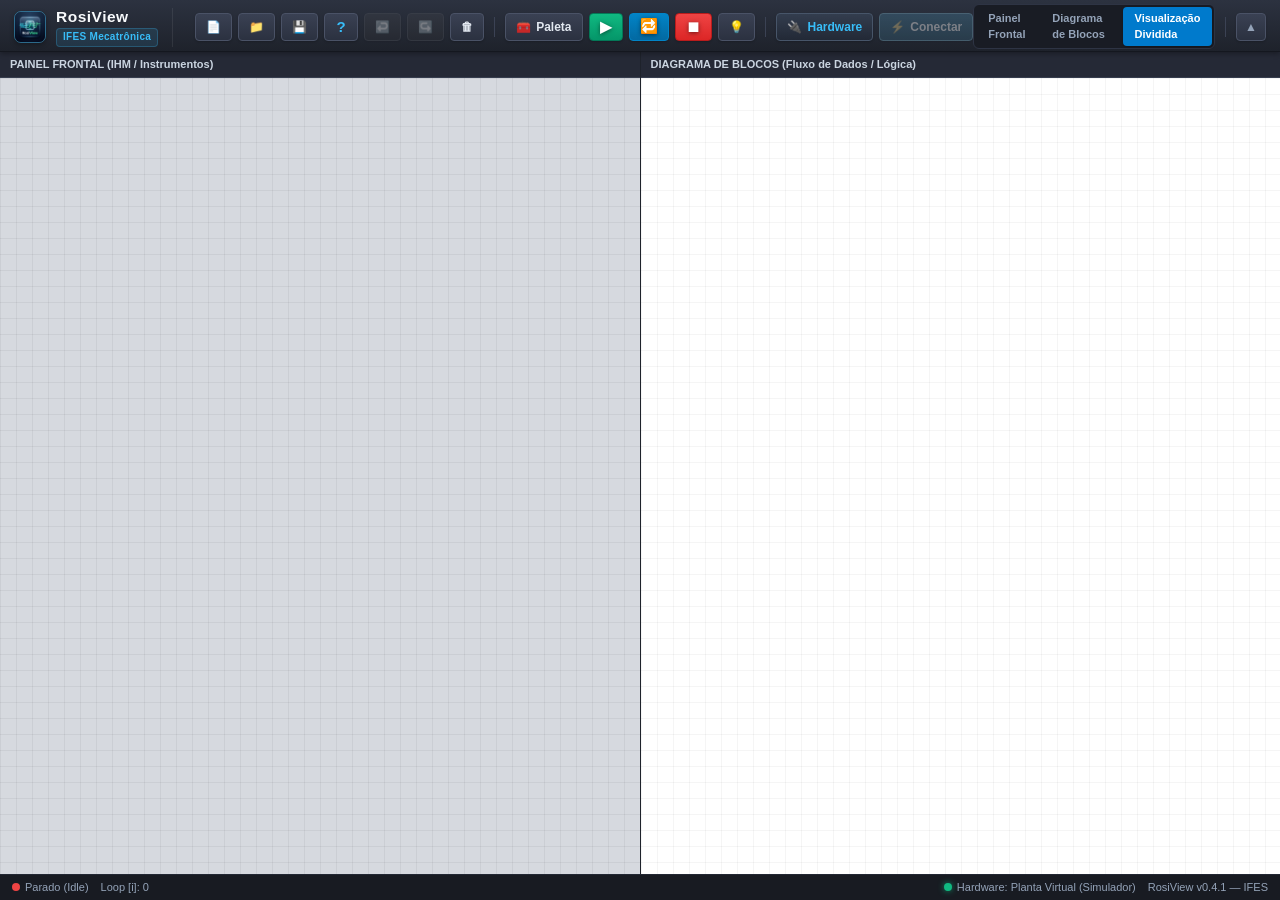
==== commit 93c66b72: "release: v0.4.1 - restaura navegacao da grade, desselecao e paleta do LED - Implementa movimentacao " ====
--- a/android/app/src/main/assets/www/index.html
+++ b/android/app/src/main/assets/www/index.html
@@ -13,10 +13,10 @@
   <link rel="manifest" href="manifest.json">
 
   <!-- Estilos CSS -->
-  <link rel="stylesheet" href="css/main.css">
-  <link rel="stylesheet" href="css/front_panel.css">
-  <link rel="stylesheet" href="css/block_diagram.css">
-  <link rel="stylesheet" href="css/components.css">
+  <link rel="stylesheet" href="css/main.css?v=0.4.1">
+  <link rel="stylesheet" href="css/front_panel.css?v=0.4.1">
+  <link rel="stylesheet" href="css/block_diagram.css?v=0.4.1">
+  <link rel="stylesheet" href="css/components.css?v=0.4.1">
 </head>
 <body>
 
@@ -35,65 +35,79 @@
 
       <!-- Seção Toolbar de Controle da Execução & Projeto -->
       <div class="toolbar-section" id="toolbar-actions">
-        <button class="tool-btn btn-run" id="btn-run" title="Executar uma iteração (Single Step)">
-          <span>▶</span>
-          <span class="btn-text">Run</span>
-        </button>
-
-        <button class="tool-btn" id="btn-cont-run" title="Execução contínua (While Loop)">
-          <span>🔁</span>
-          <span class="btn-text">Cont. Run</span>
-        </button>
-
-        <button class="tool-btn btn-stop" id="btn-stop" title="Parar Execução">
-          <span>⏹</span>
-          <span class="btn-text">Stop</span>
-        </button>
-
-        <button class="tool-btn btn-highlight" id="btn-highlight" title="Destacar fluxo de dados e execução passo-a-passo">
-          <span>💡</span>
-          <span class="btn-text">Highlight</span>
-        </button>
-
+        <!-- 1. Novo -->
+        <button class="tool-btn" id="btn-new" title="Iniciar Novo Projeto">
+          <span>📄</span>
+        </button>
+
+        <!-- 2. Abrir -->
+        <button class="tool-btn" id="btn-load" title="Abrir Projeto (.rosi)">
+          <span>📁</span>
+        </button>
+        <input type="file" id="file-input" accept=".rosi,.json" style="display: none;">
+
+        <!-- 3. Salvar -->
+        <button class="tool-btn" id="btn-save" title="Salvar Projeto (.rosi)">
+          <span>💾</span>
+        </button>
+
+        <!-- 4. Ajuda -->
+        <button class="tool-btn" id="btn-help" title="Ajuda e Manual do Aluno">
+          <span>?</span>
+        </button>
+
+        <!-- 5. Desfazer (Apenas símbolo) -->
+        <button class="tool-btn" id="btn-undo" title="Desfazer ação (Ctrl + Z)" disabled>
+          <span>↩️</span>
+        </button>
+
+        <!-- 6. Refazer (Apenas símbolo) -->
+        <button class="tool-btn" id="btn-redo" title="Refazer ação (Ctrl + Y)" disabled>
+          <span>↪️</span>
+        </button>
+
+        <!-- 7. Limpar Tudo -->
+        <button class="tool-btn" id="btn-clear" title="Limpar tudo">
+          <span>🗑</span>
+        </button>
+
+        <!-- Divisão de sessão 1 -->
         <div class="divider-vertical"></div>
 
+        <!-- 8. Paleta -->
         <button class="tool-btn" id="btn-palette" title="Abrir paleta de nós e instrumentos">
           <span>🧰</span>
           <span class="btn-text">Paleta</span>
         </button>
 
-        <div class="divider-vertical divider-project"></div>
-
-        <!-- Ferramentas de Projeto (Apenas ícones com tooltip) -->
-        <button class="tool-btn" id="btn-new" title="Iniciar Novo Projeto">
-          <span>📄</span>
-        </button>
-
-        <button class="tool-btn" id="btn-save" title="Salvar Projeto (.rosi)">
-          <span>💾</span>
-        </button>
-
-        <button class="tool-btn" id="btn-load" title="Abrir Projeto (.rosi)">
-          <span>📁</span>
-        </button>
-        <input type="file" id="file-input" accept=".rosi,.json" style="display: none;">
-
-        <button class="tool-btn" id="btn-clear" title="Limpar tudo">
-          <span>🗑</span>
-        </button>
-
-        <button class="tool-btn" id="btn-help" title="Ajuda">
-          <span>?</span>
-        </button>
-      </div>
-
-      <!-- Seção Botão de Hardware & Abas de Visualização -->
-      <div class="toolbar-section" id="toolbar-right-section">
-        <!-- Botão de Hardware com Menu Dropdown Flutuante -->
-        <div class="hardware-btn-wrapper" style="position: relative;">
-          <button class="tool-btn" id="btn-hardware" title="Configurar Modo de Hardware e Aquisição">
+        <!-- 9. Run (Apenas símbolo) -->
+        <button class="tool-btn btn-run" id="btn-run" title="Executar uma iteração (Single Step)">
+          <span>▶</span>
+        </button>
+
+        <!-- 10. Continuous Run (Apenas símbolo) -->
+        <button class="tool-btn btn-cont-run" id="btn-cont-run" title="Execução contínua (While Loop)">
+          <span>🔁</span>
+        </button>
+
+        <!-- 11. Stop (Apenas símbolo) -->
+        <button class="tool-btn btn-stop" id="btn-stop" title="Parar Execução">
+          <span>⏹</span>
+        </button>
+
+        <!-- 12. Highlight (Apenas símbolo) -->
+        <button class="tool-btn btn-highlight" id="btn-highlight" title="Destacar fluxo de dados e execução passo-a-passo">
+          <span>💡</span>
+        </button>
+
+        <!-- Divisão de sessão 2 -->
+        <div class="divider-vertical"></div>
+
+        <!-- 13. Hardware (com menu dropdown flutuante) -->
+        <div class="hardware-btn-wrapper" id="dropdown-hardware" style="position: relative;">
+          <button class="tool-btn" id="btn-hardware" title="Selecionar Modo de Hardware">
             <span>🔌</span>
-            <span>Hardware</span>
+            <span class="btn-text">Hardware</span>
           </button>
 
           <div class="hardware-dropdown-menu" id="hardware-dropdown-menu" style="display: none;">
@@ -108,22 +122,22 @@
             <button class="hw-dropdown-item" data-value="websocket">
               <span class="hw-item-icon">⚡</span>
               <div class="hw-item-info">
-                <strong>NI USB-6009 (Bridge WebSocket)</strong>
-                <small>Conexão local via bridge Python</small>
+                <strong>NI USB-6009 (Planta Real - Bridge NI-DAQmx)</strong>
+                <small>Recomendado no Windows • Conexão nativa sem conflitos</small>
               </div>
             </button>
-            <button class="hw-dropdown-item" data-value="webusb">
-              <span class="hw-item-icon">🔌</span>
-              <div class="hw-item-info">
-                <strong>NI USB-6009 (WebUSB Direto)</strong>
-                <small>Comunicação direta USB pelo navegador</small>
-              </div>
-            </button>
-          </div>
-        </div>
-
-        <div class="divider-vertical"></div>
-
+          </div>
+        </div>
+
+        <!-- 14. Conectar (desabilitado se Planta Virtual estiver selecionada) -->
+        <button class="tool-btn btn-connect-hw" id="btn-connect-hw" title="O modo Planta Virtual está ativo. Selecione a placa NI USB-6009 no menu Hardware para conectar." disabled>
+          <span>⚡</span>
+          <span class="btn-text">Conectar</span>
+        </button>
+      </div>
+
+      <!-- Seção Abas de Visualização & Botão de Recolher -->
+      <div class="toolbar-section" id="toolbar-right-section">
         <!-- Abas de Visualização -->
         <div class="view-tabs">
           <div class="view-tab" data-view="front">Painel Frontal</div>
@@ -297,7 +311,7 @@
         </div>
         <div class="mobile-splash-title-row">
           <span class="mobile-splash-title">RosiView</span>
-          <span class="mobile-splash-badge">v0.4.0</span>
+          <span class="mobile-splash-badge">v0.4.1</span>
         </div>
         <div class="mobile-splash-subtitle">IFES • Sistemas de Controle Integrado</div>
         
@@ -315,7 +329,7 @@
   </div>
 
   <!-- Ponto de Entrada da Aplicação (Bundle Autônomo com suporte a file:///) -->
-  <script src="js/rosiview_bundle.js"></script>
+  <script src="js/rosiview_bundle.js?v=0.4.1"></script>
 
 </body>
 </html>
--- a/android/app/src/main/assets/www/css/main.css
+++ b/android/app/src/main/assets/www/css/main.css
@@ -103,6 +103,9 @@
   gap: 10px;
   flex-shrink: 0;
   margin-top: 2px;
+  margin-right: 22px;
+  padding-right: 14px;
+  border-right: 1px solid rgba(255, 255, 255, 0.08);
 }
 
 .brand-logo {
@@ -200,6 +203,23 @@
   background: linear-gradient(180deg, #34d399 0%, #10b981 100%);
 }
 
+.tool-btn.btn-cont-run {
+  background: linear-gradient(180deg, #0284c7 0%, #0369a1 100%);
+  border-color: #0284c7;
+  color: #ffffff;
+}
+.tool-btn.btn-cont-run:hover {
+  background: linear-gradient(180deg, #38bdf8 0%, #0284c7 100%);
+  border-color: #38bdf8;
+  box-shadow: 0 0 10px rgba(56, 189, 248, 0.45);
+}
+.tool-btn.btn-cont-run.running,
+.tool-btn.btn-cont-run.active {
+  background: linear-gradient(180deg, #2563eb 0%, #1d4ed8 100%);
+  border-color: #60a5fa;
+  box-shadow: 0 0 12px rgba(37, 99, 235, 0.7);
+}
+
 .tool-btn.btn-stop {
   background: linear-gradient(180deg, #ef4444 0%, #dc2626 100%);
   border-color: #b91c1c;
@@ -207,6 +227,17 @@
 }
 .tool-btn.btn-stop:hover {
   background: linear-gradient(180deg, #f87171 0%, #ef4444 100%);
+}
+
+/* Destaque visual unificado e nítido para símbolos de execução */
+.tool-btn.btn-run span,
+.tool-btn.btn-cont-run span,
+.tool-btn.btn-stop span {
+  font-size: 14.5px;
+  display: inline-flex;
+  align-items: center;
+  justify-content: center;
+  filter: drop-shadow(0 1px 2px rgba(0, 0, 0, 0.5));
 }
 
 .tool-btn.btn-highlight.active {
@@ -239,6 +270,33 @@
   color: #ffffff;
 }
 
+/* Botão Conectar Hardware */
+.tool-btn.btn-connect-hw {
+  background: linear-gradient(180deg, #0284c7 0%, #0369a1 100%);
+  border-color: #38bdf8;
+  color: #ffffff;
+  padding: 0 10px;
+}
+
+.tool-btn.btn-connect-hw:hover:not(:disabled) {
+  background: linear-gradient(180deg, #0ea5e9 0%, #0284c7 100%);
+  box-shadow: 0 0 8px rgba(56, 189, 248, 0.45);
+}
+
+.tool-btn.btn-connect-hw.connected {
+  background: linear-gradient(180deg, #16a34a 0%, #15803d 100%);
+  border-color: #4ade80;
+  color: #ffffff;
+  box-shadow: 0 0 6px rgba(74, 222, 128, 0.35);
+}
+
+.tool-btn:disabled,
+.tool-btn.disabled {
+  opacity: 0.45 !important;
+  cursor: not-allowed !important;
+  pointer-events: none !important;
+  filter: grayscale(0.6) !important;
+}
 
 .divider-vertical {
   width: 1px;
--- a/android/app/src/main/assets/www/css/front_panel.css
+++ b/android/app/src/main/assets/www/css/front_panel.css
@@ -12,8 +12,9 @@
     linear-gradient(to bottom, rgba(0, 0, 0, 0.05) 1px, transparent 1px);
   background-size: 16px 16px;
   position: relative;
-  overflow: auto;
-  padding: 20px;
+  overflow: hidden !important;
+  padding: 0 !important;
+  user-select: none;
 }
 
 /* Base Widget Container */
@@ -27,6 +28,7 @@
   min-width: 80px;
   cursor: move;
   user-select: none;
+  pointer-events: auto !important;
   transition: box-shadow 0.15s ease, border-color 0.15s ease;
   z-index: 10;
 }
@@ -45,11 +47,13 @@
   font-size: 11px;
   font-weight: 700;
   color: #334155;
+  background: transparent !important;
   margin-bottom: 6px;
   text-align: center;
   border-bottom: 1px solid #cbd5e1;
   padding-bottom: 3px;
-  pointer-events: none;
+  pointer-events: auto !important;
+  cursor: move;
   letter-spacing: 0.2px;
 }
 
@@ -365,10 +369,28 @@
   box-shadow: 0 0 12px #22c55e, inset 0 1px 2px rgba(255, 255, 255, 0.8);
 }
 
+.led-indicator.on-blue {
+  background: radial-gradient(circle at 35% 35%, #93c5fd, #3b82f6, #1d4ed8);
+  border-color: #60a5fa;
+  box-shadow: 0 0 12px #3b82f6, inset 0 1px 2px rgba(255, 255, 255, 0.8);
+}
+
+.led-indicator.on-yellow {
+  background: radial-gradient(circle at 35% 35%, #fef08a, #eab308, #a16207);
+  border-color: #facc15;
+  box-shadow: 0 0 12px #eab308, inset 0 1px 2px rgba(255, 255, 255, 0.8);
+}
+
 .led-indicator.on-red {
   background: radial-gradient(circle at 35% 35%, #fca5a5, #ef4444, #b91c1c);
   border-color: #f87171;
   box-shadow: 0 0 12px #ef4444, inset 0 1px 2px rgba(255, 255, 255, 0.8);
+}
+
+.led-indicator.on-orange {
+  background: radial-gradient(circle at 35% 35%, #fed7aa, #f97316, #c2410c);
+  border-color: #fb923c;
+  box-shadow: 0 0 12px #f97316, inset 0 1px 2px rgba(255, 255, 255, 0.8);
 }
 
 /* Digital Numeric Display / Control */
@@ -710,3 +732,69 @@
     gap: 8px;
   }
 }
+
+/* Edição direta de título inline (Duplo clique) */
+.fp-widget-header[contenteditable="true"] {
+  outline: 2px dashed #0284c7 !important;
+  background: rgba(2, 132, 199, 0.08) !important;
+  color: #0369a1 !important;
+  border-radius: 4px;
+  padding: 1px 6px;
+  cursor: text;
+  box-shadow: 0 0 6px rgba(2, 132, 199, 0.2);
+}
+
+/* Submenu e paleta de cores para conexões e blocos */
+.fp-context-item.has-submenu {
+  position: relative;
+  justify-content: space-between;
+}
+
+.fp-submenu {
+  position: absolute;
+  left: 100%;
+  top: 0;
+  background: #1e222d;
+  border: 1px solid #334155;
+  border-radius: 8px;
+  box-shadow: 0 10px 25px rgba(0, 0, 0, 0.5);
+  padding: 6px;
+  min-width: 140px;
+  display: none;
+  flex-direction: column;
+  gap: 2px;
+  z-index: 3100;
+}
+
+.fp-context-item.has-submenu:hover .fp-submenu,
+.fp-context-item.has-submenu:focus-within .fp-submenu {
+  display: flex;
+}
+
+.wire-color-swatches {
+  display: grid;
+  grid-template-columns: repeat(4, 1fr);
+  gap: 6px;
+  padding: 4px;
+}
+
+.wire-color-circle {
+  width: 22px;
+  height: 22px;
+  border-radius: 50%;
+  border: 2px solid #475569;
+  cursor: pointer;
+  transition: transform 0.15s, border-color 0.15s;
+}
+
+.wire-color-circle:hover {
+  transform: scale(1.2);
+  border-color: #ffffff;
+}
+
+/* Desabilitação visual dos botões de Desfazer/Refazer */
+.tool-btn:disabled {
+  opacity: 0.4 !important;
+  cursor: not-allowed !important;
+  pointer-events: none !important;
+}
--- a/android/app/src/main/assets/www/css/block_diagram.css
+++ b/android/app/src/main/assets/www/css/block_diagram.css
@@ -12,16 +12,18 @@
     linear-gradient(to right, rgba(0, 0, 0, 0.04) 1px, transparent 1px),
     linear-gradient(to bottom, rgba(0, 0, 0, 0.04) 1px, transparent 1px);
   background-size: 16px 16px;
-  overflow: auto;
+  overflow: hidden !important;
   cursor: default;
+  user-select: none;
 }
 
 .diagram-wire-layer {
   position: absolute;
   top: 0;
   left: 0;
-  width: 3000px;
-  height: 3000px;
+  width: 1px;
+  height: 1px;
+  overflow: visible;
   pointer-events: none;
   z-index: 5;
 }
@@ -79,6 +81,7 @@
   min-width: 70px;
   cursor: move;
   user-select: none;
+  pointer-events: auto;
   z-index: 10;
   transition: border-color 0.15s ease, box-shadow 0.15s ease;
 }
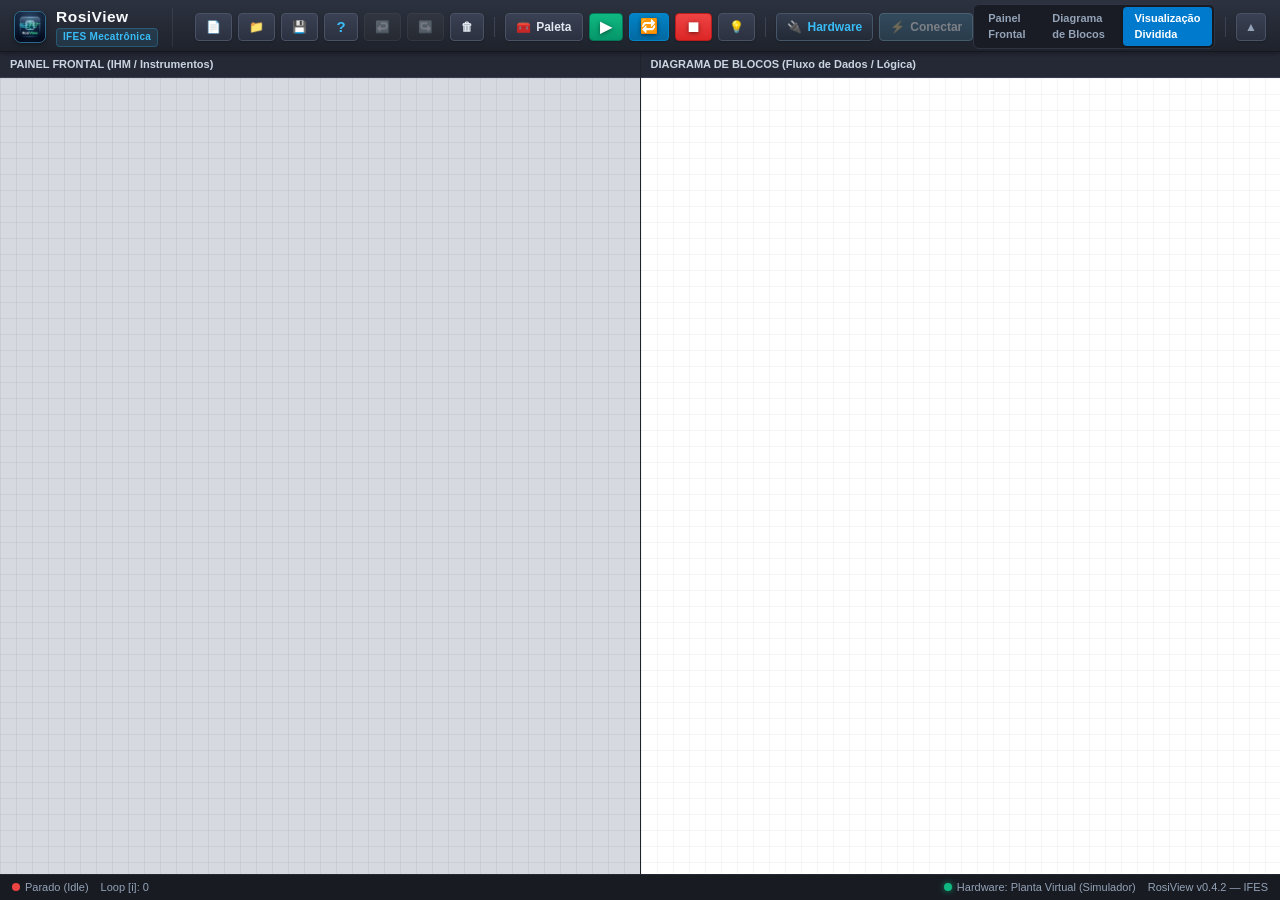
==== commit 26fcdf98: "release: v0.4.2 - correcoes no atualizador desktop e gerador de pacote do aluno para o AVA" ====
--- a/android/app/src/main/assets/www/index.html
+++ b/android/app/src/main/assets/www/index.html
@@ -13,10 +13,10 @@
   <link rel="manifest" href="manifest.json">
 
   <!-- Estilos CSS -->
-  <link rel="stylesheet" href="css/main.css?v=0.4.1">
-  <link rel="stylesheet" href="css/front_panel.css?v=0.4.1">
-  <link rel="stylesheet" href="css/block_diagram.css?v=0.4.1">
-  <link rel="stylesheet" href="css/components.css?v=0.4.1">
+  <link rel="stylesheet" href="css/main.css?v=0.4.2">
+  <link rel="stylesheet" href="css/front_panel.css?v=0.4.2">
+  <link rel="stylesheet" href="css/block_diagram.css?v=0.4.2">
+  <link rel="stylesheet" href="css/components.css?v=0.4.2">
 </head>
 <body>
 
@@ -311,7 +311,7 @@
         </div>
         <div class="mobile-splash-title-row">
           <span class="mobile-splash-title">RosiView</span>
-          <span class="mobile-splash-badge">v0.4.1</span>
+          <span class="mobile-splash-badge">v0.4.2</span>
         </div>
         <div class="mobile-splash-subtitle">IFES • Sistemas de Controle Integrado</div>
         
@@ -329,7 +329,7 @@
   </div>
 
   <!-- Ponto de Entrada da Aplicação (Bundle Autônomo com suporte a file:///) -->
-  <script src="js/rosiview_bundle.js?v=0.4.1"></script>
+  <script src="js/rosiview_bundle.js?v=0.4.2"></script>
 
 </body>
 </html>
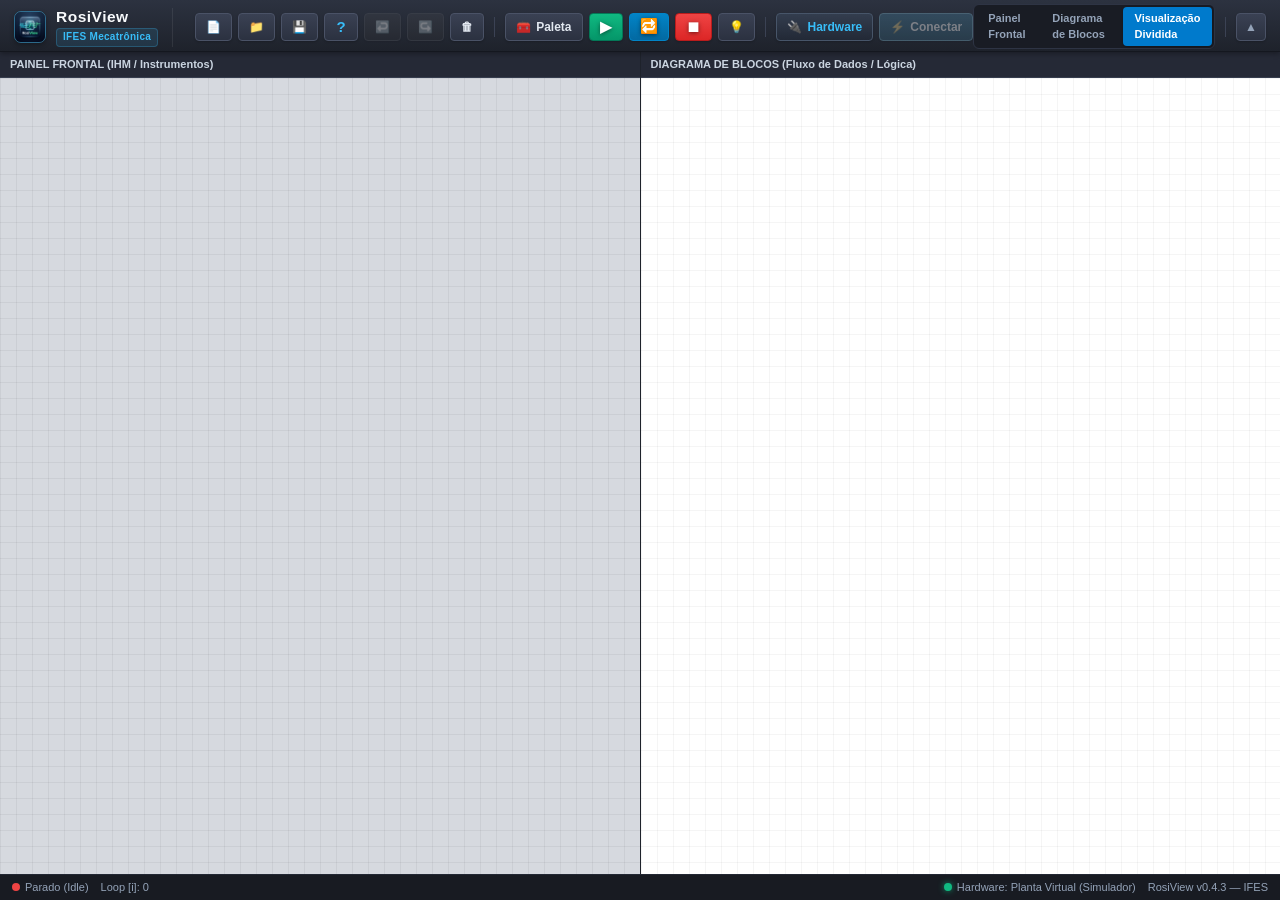
==== commit d00c2e8d: "release: v0.4.3 - restaurar desfazer/refazer, atualizar escalas dinamicas de tanque e termometro" ====
--- a/android/app/src/main/assets/www/index.html
+++ b/android/app/src/main/assets/www/index.html
@@ -13,10 +13,10 @@
   <link rel="manifest" href="manifest.json">
 
   <!-- Estilos CSS -->
-  <link rel="stylesheet" href="css/main.css?v=0.4.2">
-  <link rel="stylesheet" href="css/front_panel.css?v=0.4.2">
-  <link rel="stylesheet" href="css/block_diagram.css?v=0.4.2">
-  <link rel="stylesheet" href="css/components.css?v=0.4.2">
+  <link rel="stylesheet" href="css/main.css?v=0.4.3">
+  <link rel="stylesheet" href="css/front_panel.css?v=0.4.3">
+  <link rel="stylesheet" href="css/block_diagram.css?v=0.4.3">
+  <link rel="stylesheet" href="css/components.css?v=0.4.3">
 </head>
 <body>
 
@@ -311,7 +311,7 @@
         </div>
         <div class="mobile-splash-title-row">
           <span class="mobile-splash-title">RosiView</span>
-          <span class="mobile-splash-badge">v0.4.2</span>
+          <span class="mobile-splash-badge">v0.4.3</span>
         </div>
         <div class="mobile-splash-subtitle">IFES • Sistemas de Controle Integrado</div>
         
@@ -329,7 +329,7 @@
   </div>
 
   <!-- Ponto de Entrada da Aplicação (Bundle Autônomo com suporte a file:///) -->
-  <script src="js/rosiview_bundle.js?v=0.4.2"></script>
+  <script src="js/rosiview_bundle.js?v=0.4.3"></script>
 
 </body>
 </html>
